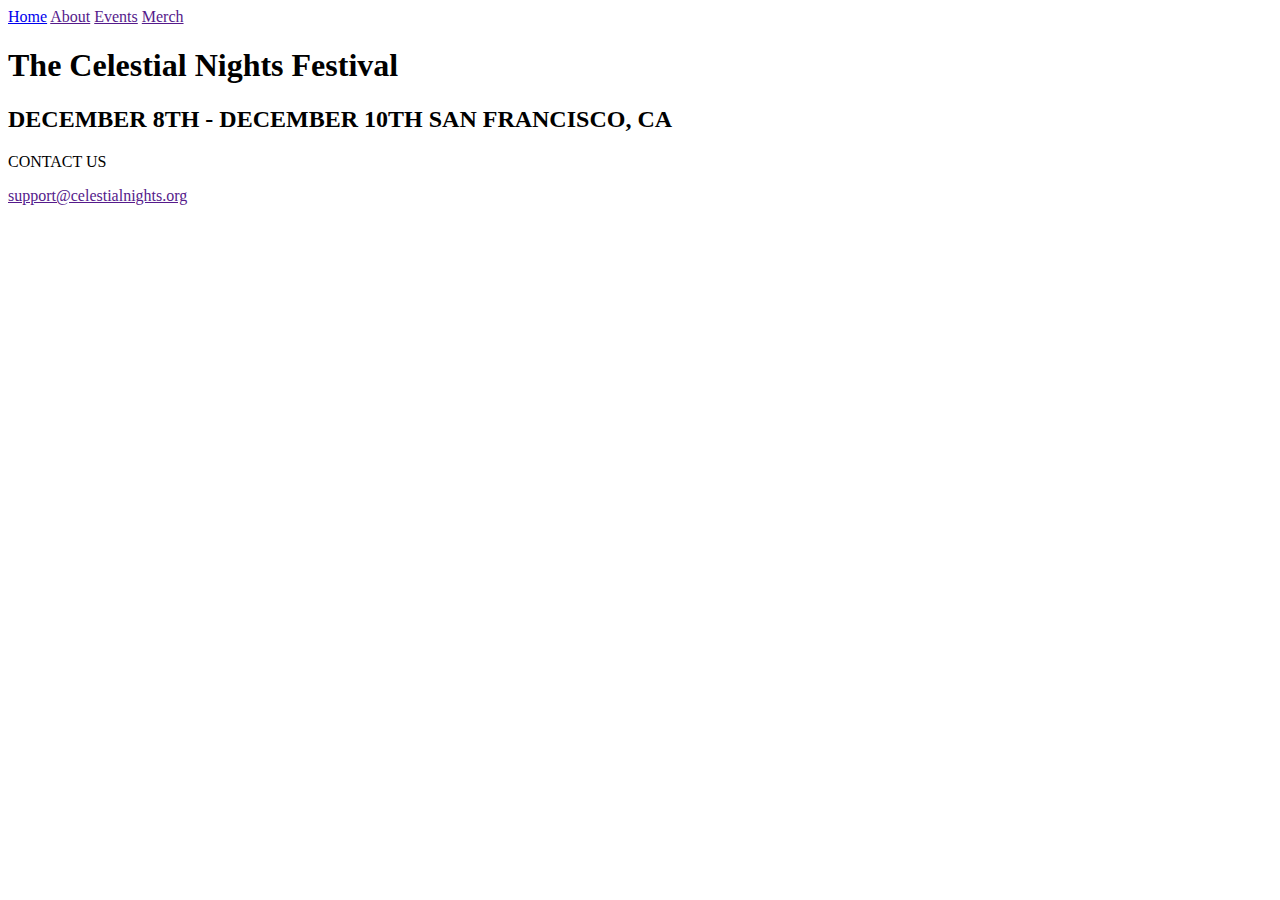
==== index.html @ 6db9c65f "update" ====
<!DOCTYPE html>
<html lang="en">
     <head>
        <meta charset="UTF-8">
        <title>Festival Guide</title>

        <link rel="stylesheet" href="css/mainStyle.css">


     </head>
     <body>



      <header>
         <nav> 
            <a href="index.hmtl"class="subheaders">Home</a>
            <a href=""class="subheaders">About</a>
            <a href=""class="subheaders">Events</a>
            <a href=""class="subheaders">Merch</a>
         </nav>
      
      <h1>The Celestial Nights Festival</h1>
      <h2> DECEMBER 8TH - DECEMBER 10TH SAN FRANCISCO, CA</h2>


      </header>

      <footer>
         <p>CONTACT US</p>
         <a href="">support@celestialnights.org</a>
      </footer>


     </body>
</html>
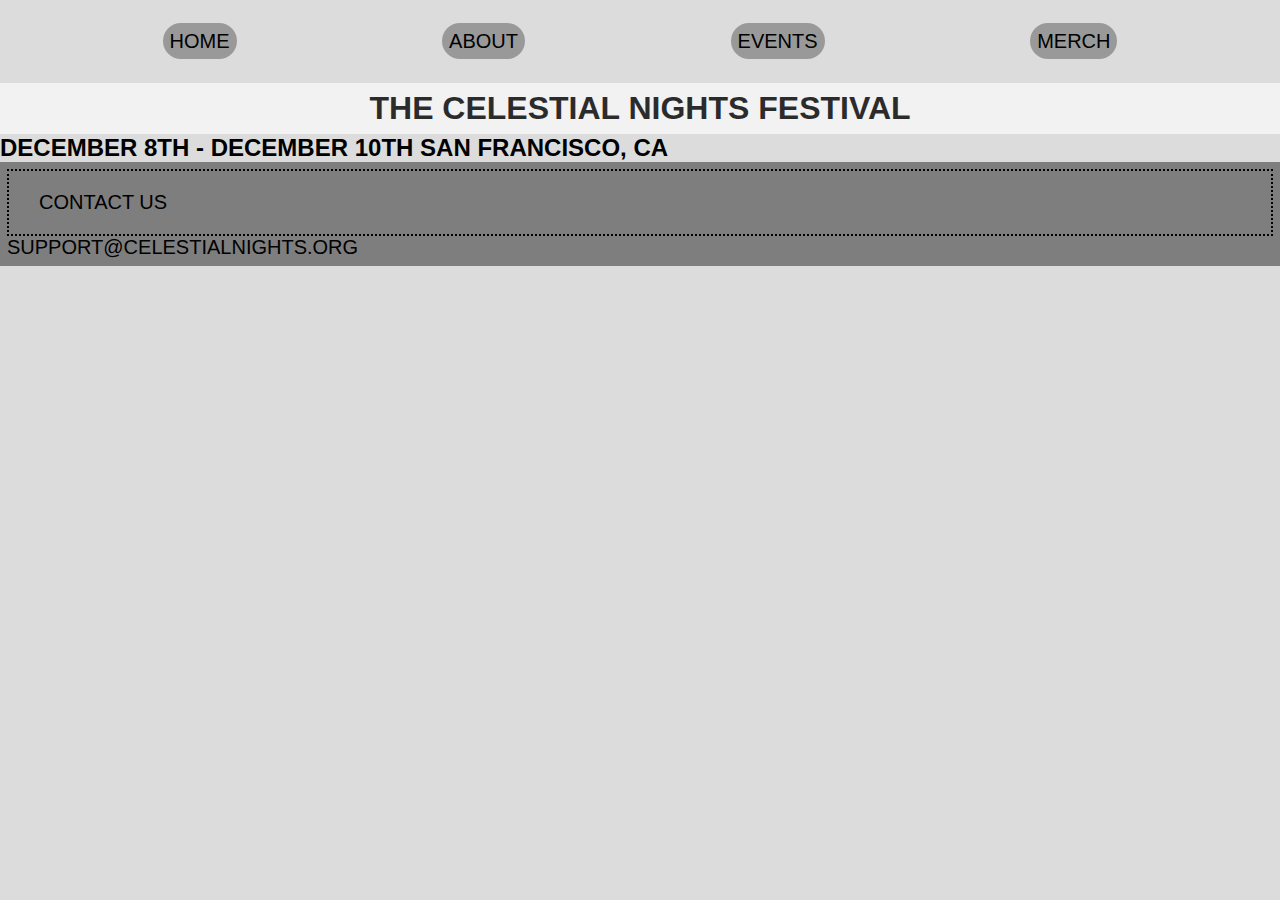
==== commit eb9d1354: "update" ====
--- a/index.html
+++ b/index.html
@@ -15,11 +15,20 @@
       <header>
          <nav> 
             <a href="index.hmtl"class="subheaders">Home</a>
-            <a href=""class="subheaders">About</a>
-            <a href=""class="subheaders">Events</a>
-            <a href=""class="subheaders">Merch</a>
+            <a href="About/about.html" class="subheaders">About</a>
+            <a href="Events/events.html" class="subheaders">Events</a>
+            <a href="Merch/merch.html" class="subheaders">Merch</a>
+
          </nav>
       
+
+
+
+
+
+
+
+
       <h1>The Celestial Nights Festival</h1>
       <h2> DECEMBER 8TH - DECEMBER 10TH SAN FRANCISCO, CA</h2>
 
--- a/css/mainStyle.css
+++ b/css/mainStyle.css
@@ -0,0 +1,97 @@
+* {
+  margin: 0;
+  padding: 0;
+
+  text-decoration: none;
+  color: black;
+}
+
+body{ 
+  background-color:gainsboro;
+  
+ 
+    font-family: "Quicksand", sans-serif;
+    font-optical-sizing: auto;
+    font-weight: 300;
+    font-style: normal;
+
+}
+
+h1 {
+  background-color:rgb(248, 248, 248);
+  opacity: 80%;
+
+  text-align: center;
+  text-transform: uppercase;
+  
+  border: 50px;
+  padding: 7px;
+
+  color:rgb(0, 0, 0);
+  
+}
+
+
+.subheaders { 
+
+  text-align: center;
+  text-transform: uppercase;
+  text-decoration: none;
+
+  background-color: rgb(153, 153, 153);
+  color: black;
+  border-radius: 50px;
+  padding: 7px;
+}
+
+nav{
+  text-align: center;
+  word-spacing: 200px;
+
+  padding-top: 30px;
+  padding-bottom: 30px;
+  
+  font-size: 20px;
+
+}
+
+footer {
+  background-color: rgb(126, 126, 126);
+  border: 20px;
+  padding: 7px;
+
+  text-transform: uppercase;
+
+  font-size:20px;
+}
+
+img{ 
+  border: 2px solid black;
+  margin-left: auto;
+  margin-right: auto;
+  width:50%;
+  display: block;
+
+  margin-top: 10px;
+  height: 30%;
+  width: 30%;
+}
+
+
+
+p {
+  color: black;
+  border: 2px dotted black; 
+
+
+  padding-left: 30px;
+  padding-top: 20px;
+  padding-bottom: 20px;
+  padding-right: 30px;
+
+  font-size: 20px;
+  
+}
+
+
+
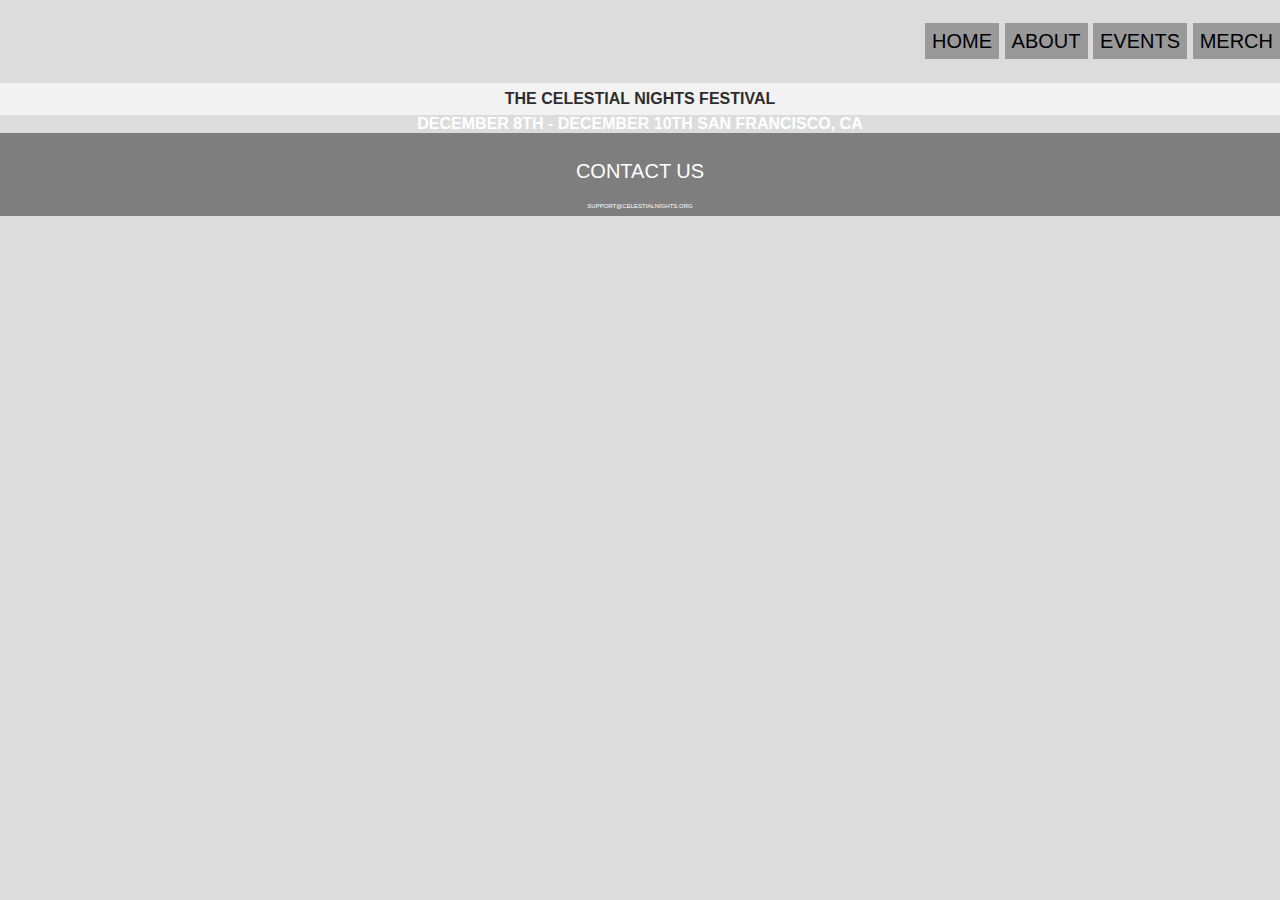
==== commit 53943d99: "update" ====
--- a/index.html
+++ b/index.html
@@ -2,6 +2,9 @@
 <html lang="en">
      <head>
         <meta charset="UTF-8">
+        <meta name="viewport"
+        content="width=device-width, initial-scale=1.0">
+        
         <title>Festival Guide</title>
 
         <link rel="stylesheet" href="css/mainStyle.css">
--- a/css/mainStyle.css
+++ b/css/mainStyle.css
@@ -1,6 +1,9 @@
 * {
   margin: 0;
   padding: 0;
+  box-sizing: border-box;
+
+  font-size: 100%; 
 
   text-decoration: none;
   color: black;
@@ -15,7 +18,85 @@
     font-weight: 300;
     font-style: normal;
 
-}
+  min-height: 100dvh;
+  width: 100%;
+
+  position: relative; 
+
+
+}
+
+/*header { 
+  margin-bottom: 10px;
+  display: flex;
+  flex-direction: row;
+  flex-wrap: wrap;
+  justify-content: space-between;
+  
+
+}
+
+#logo { 
+  width: 10%;
+}
+
+nav { 
+align-self: flex-end;
+width: 25;
+}
+
+nav a { 
+padding: 1%;
+}
+
+.parentOne { 
+   display: flex;
+   flex-direction: row; 
+   flex-wrap: nowrap;
+   justify-content: space-around;
+   width: 100%;
+
+   margin-bottom: 5%;
+}
+
+.child { 
+  width: 30%;
+}
+
+img { 
+width: 100%;
+}
+
+#chat { 
+  width: 12%;
+  position: fixed;
+  bottom: 1%;
+  right: 1%;
+  z-index: 2;
+
+}
+
+footer { 
+  position: fixed;
+  bottom: 0;
+  width: 100%;
+  z-index: 1;
+}
+
+h1 { 
+  font-size: 4em;
+}
+
+
+
+
+}
+
+
+
+
+*/
+
 
 h1 {
   background-color:rgb(248, 248, 248);
@@ -31,22 +112,25 @@
   
 }
 
+h2 { 
+  color: white; 
+  text-align: center;
+}
 
 .subheaders { 
 
-  text-align: center;
   text-transform: uppercase;
   text-decoration: none;
 
   background-color: rgb(153, 153, 153);
   color: black;
-  border-radius: 50px;
+ 
   padding: 7px;
 }
 
 nav{
-  text-align: center;
-  word-spacing: 200px;
+  text-align: right;
+ 
 
   padding-top: 30px;
   padding-bottom: 30px;
@@ -61,8 +145,8 @@
   padding: 7px;
 
   text-transform: uppercase;
-
-  font-size:20px;
+  text-align: center; 
+  font-size:5%;
 }
 
 img{ 
@@ -80,8 +164,8 @@
 
 
 p {
-  color: black;
-  border: 2px dotted black; 
+  color: rgb(255, 255, 255);
+  
 
 
   padding-left: 30px;
@@ -94,4 +178,41 @@
 }
 
 
-
+a { 
+  color: white;
+}
+
+
+
+
+@media screen and (max-width: 600px) { 
+
+  * { 
+    font-size: 75%;
+  }
+
+  header { 
+    flex-direction: column; 
+    align-content: center; 
+
+  }
+
+  #logo { 
+    width: 25%;
+
+  }
+
+  .parentOne { 
+    flex-direction: column;
+
+  }
+
+  .child { 
+    width: 100%;
+
+  }
+
+
+
+  
+}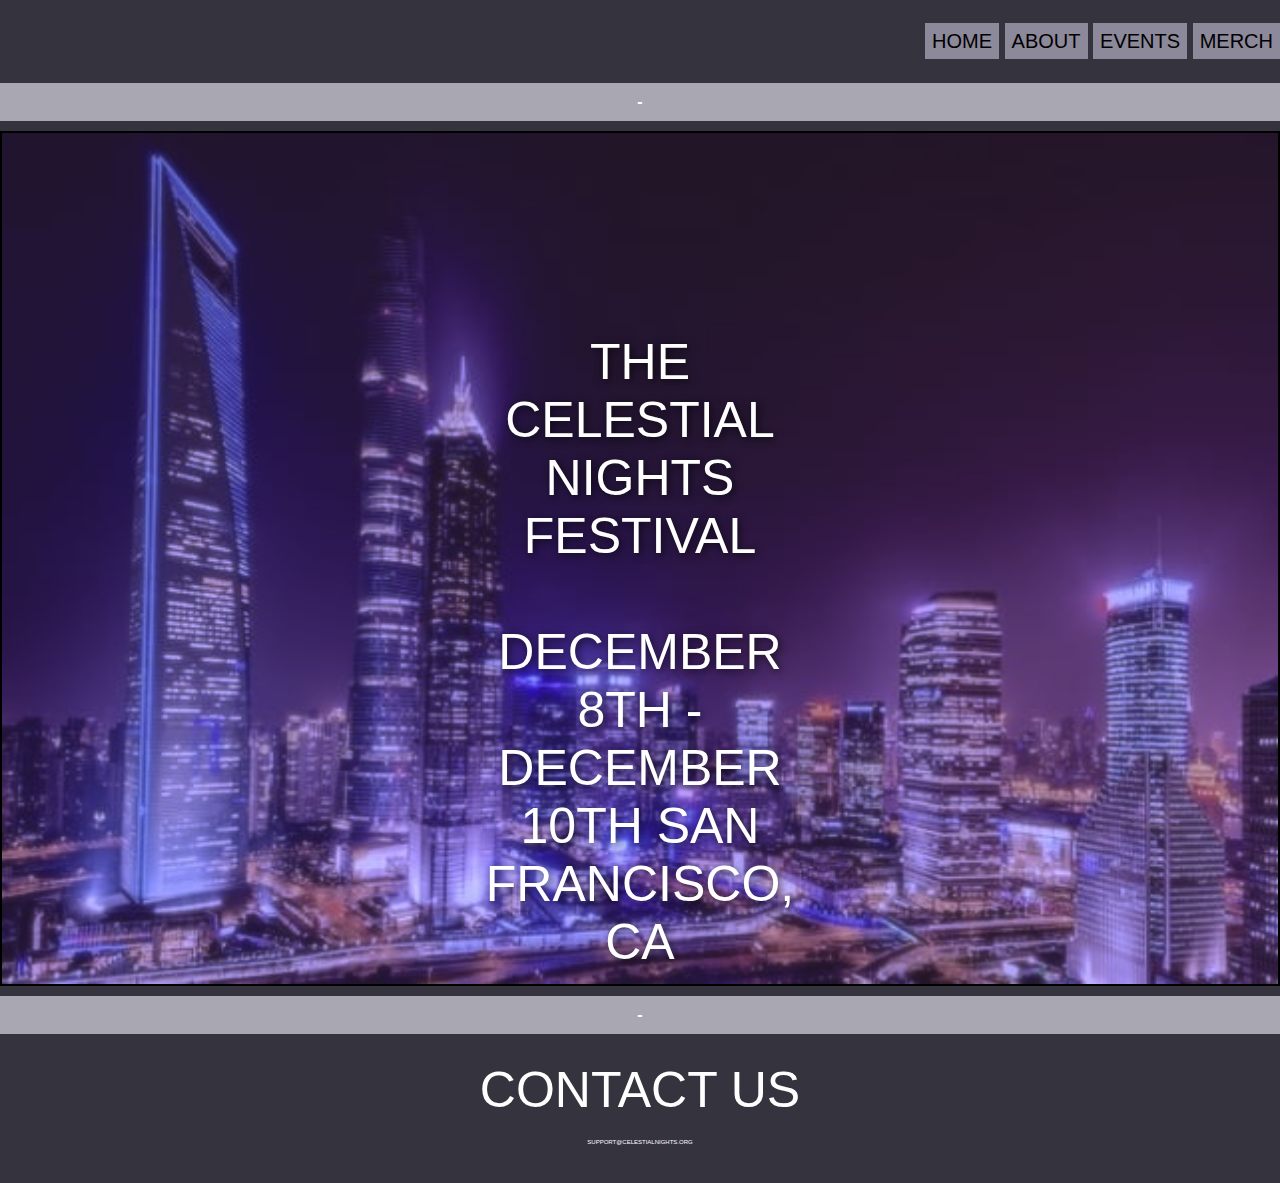
==== commit ae032d01: "update" ====
--- a/index.html
+++ b/index.html
@@ -24,20 +24,24 @@
 
          </nav>
       
+      
+      <h2>-</h2>
+
+      <div class="hero-text">
+      
+         <p>The Celestial Nights Festival</p>
+         <br>
+         
+         <p>December 8th - December 10th 
+            San Francisco, CA</p>
+
+      </div>
 
 
-
-
-
-
-
-
-      <h1>The Celestial Nights Festival</h1>
-      <h2> DECEMBER 8TH - DECEMBER 10TH SAN FRANCISCO, CA</h2>
-
-
+      <img src="img/lightpollution.jpeg" alt="Light Pollution" class="center-image">
+         <h2>-</h2>
       </header>
-
+      
       <footer>
          <p>CONTACT US</p>
          <a href="">support@celestialnights.org</a>
--- a/css/mainStyle.css
+++ b/css/mainStyle.css
@@ -10,7 +10,7 @@
 }
 
 body{ 
-  background-color:gainsboro;
+  background-color:#34333E;
   
  
     font-family: "Quicksand", sans-serif;
@@ -23,8 +23,12 @@
 
   position: relative; 
 
-
-}
+  
+
+
+}
+
+
 
 /*header { 
   margin-bottom: 10px;
@@ -99,8 +103,8 @@
 
 
 h1 {
-  background-color:rgb(248, 248, 248);
-  opacity: 80%;
+  background-color:yellow;
+  opacity: 100%;
 
   text-align: center;
   text-transform: uppercase;
@@ -113,8 +117,10 @@
 }
 
 h2 { 
+  background-color: #A9A7B2;
   color: white; 
   text-align: center;
+  padding: 10px;
 }
 
 .subheaders { 
@@ -122,7 +128,7 @@
   text-transform: uppercase;
   text-decoration: none;
 
-  background-color: rgb(153, 153, 153);
+  background-color: #8C899B;
   color: black;
  
   padding: 7px;
@@ -140,7 +146,7 @@
 }
 
 footer {
-  background-color: rgb(126, 126, 126);
+  background-color: #34333E;
   border: 20px;
   padding: 7px;
 
@@ -153,33 +159,52 @@
   border: 2px solid black;
   margin-left: auto;
   margin-right: auto;
-  width:50%;
+  width:100%;
   display: block;
 
   margin-top: 10px;
-  height: 30%;
-  width: 30%;
-}
+  margin-bottom: 10px;
+  height: 100%;
+  width: 100%;
+}
+
 
 
 
 p {
   color: rgb(255, 255, 255);
   
-
+  text-transform: uppercase;
 
   padding-left: 30px;
   padding-top: 20px;
   padding-bottom: 20px;
   padding-right: 30px;
 
-  font-size: 20px;
-  
-}
-
+  font-size: 50px;
+  
+}
+
+
+.hero-text { 
+  position: absolute;
+  text-align: center;
+  padding-right: 35%;
+  padding-left: 35%;
+  padding-top: 15%;
+  padding-bottom: 15%;
+  
+
+  z-index: 1;
+  color: white;
+  text-shadow: 2px 2px 8px rgba(0,0,0,0.7);
+  
+
+}
 
 a { 
   color: white;
+  padding-bottom: 2%;
 }
 
 
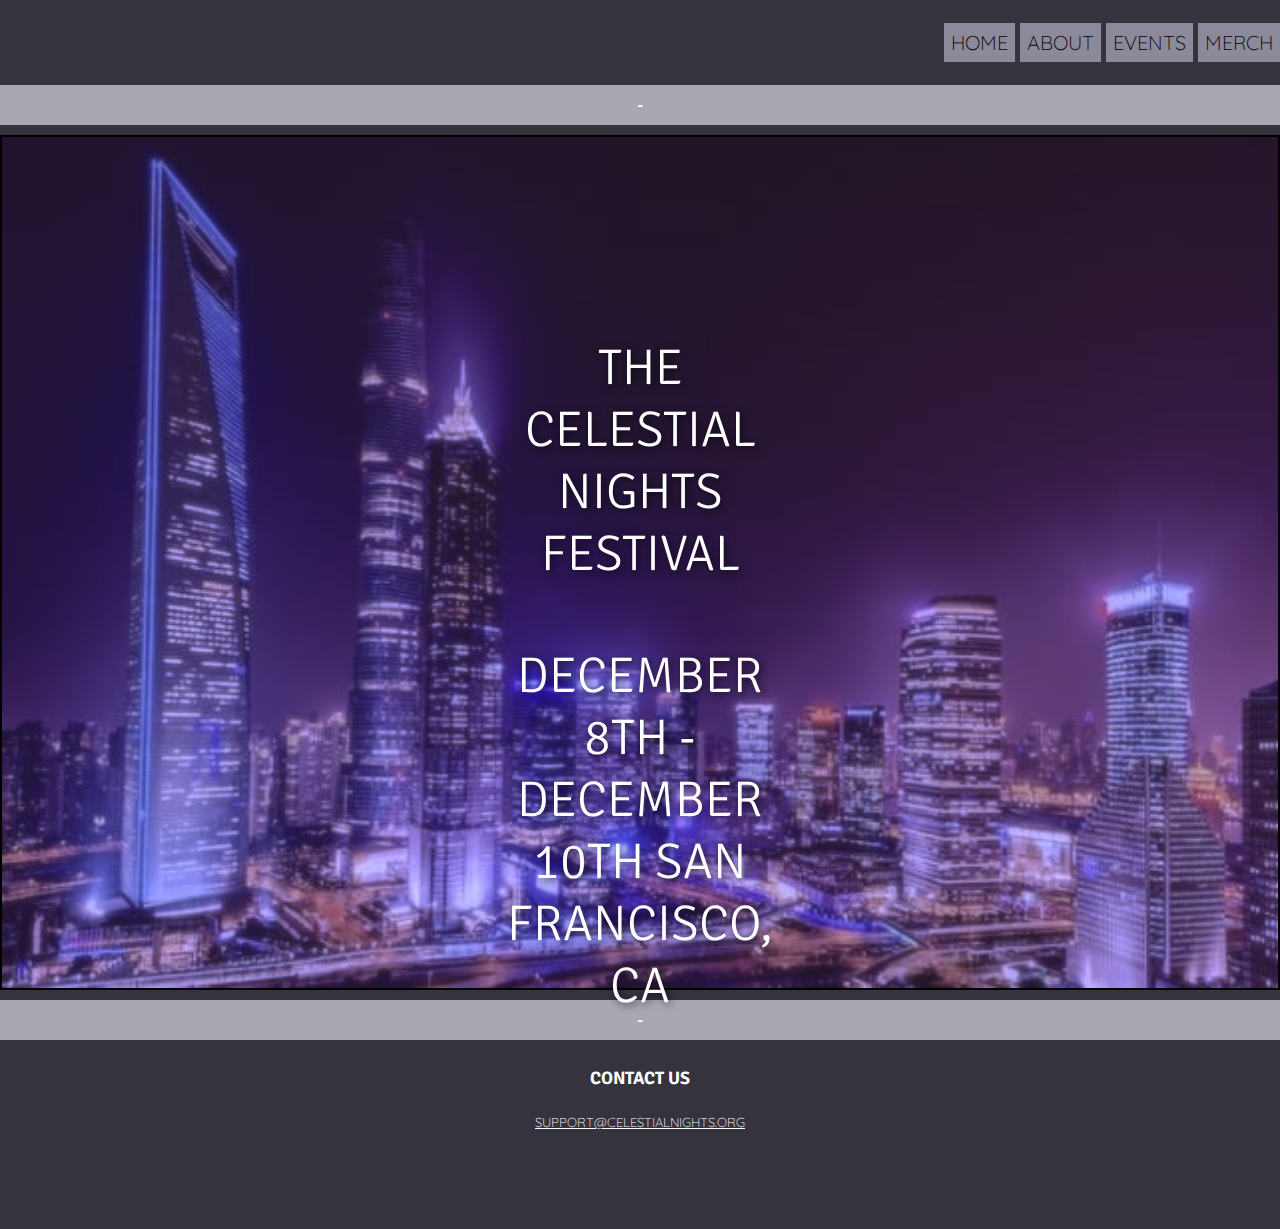
==== commit 7a975eda: "update" ====
--- a/index.html
+++ b/index.html
@@ -17,14 +17,24 @@
 
       <header>
          <nav> 
-            <a href="index.hmtl"class="subheaders">Home</a>
+            <a href="index.html"class="subheaders">Home</a>
             <a href="About/about.html" class="subheaders">About</a>
             <a href="Events/events.html" class="subheaders">Events</a>
             <a href="Merch/merch.html" class="subheaders">Merch</a>
 
          </nav>
+      </header>
+      
+      <section>
+         <link rel="preconnect" href="https://fonts.googleapis.com" class="Quicksand">
+         <link rel="preconnect" href="https://fonts.gstatic.com" class="Quicksand"crossorigin>
+         <link href="https://fonts.googleapis.com/css2?family=Quicksand:wght@300..700&display=swap" class="Quicksand" rel="stylesheet">
       
       
+         <link rel="preconnect" href="https://fonts.googleapis.com" class="text">
+         <link rel="preconnect" href="https://fonts.gstatic.com" class="text" crossorigin>
+         <link href="https://fonts.googleapis.com/css2?family=Signika+Negative:wght@300..700&display=swap" class="text" rel="stylesheet">
+         
       <h2>-</h2>
 
       <div class="hero-text">
@@ -40,7 +50,7 @@
 
       <img src="img/lightpollution.jpeg" alt="Light Pollution" class="center-image">
          <h2>-</h2>
-      </header>
+      </section>
       
       <footer>
          <p>CONTACT US</p>
--- a/css/mainStyle.css
+++ b/css/mainStyle.css
@@ -103,16 +103,14 @@
 
 
 h1 {
-  background-color:yellow;
-  opacity: 100%;
-
+  background-color:#A9A7B2;
   text-align: center;
   text-transform: uppercase;
   
   border: 50px;
   padding: 7px;
 
-  color:rgb(0, 0, 0);
+  color:white;
   
 }
 
@@ -153,6 +151,20 @@
   text-transform: uppercase;
   text-align: center; 
   font-size:5%;
+  color: white;
+}
+
+footer p { 
+  text-align: center;
+  margin-bottom: 5px;
+  font-size: 18px;
+  font-weight: bold;
+}
+
+footer a { 
+  color: white;
+  font-size: 13px;
+  text-decoration: underline;
 }
 
 img{ 
@@ -172,7 +184,7 @@
 
 
 p {
-  color: rgb(255, 255, 255);
+  color: white;
   
   text-transform: uppercase;
 
@@ -183,6 +195,10 @@
 
   font-size: 50px;
   
+  font-family: "Signika Negative", sans-serif;
+  font-optical-sizing: auto;
+  font-weight: 300;
+  font-style: normal;
 }
 
 
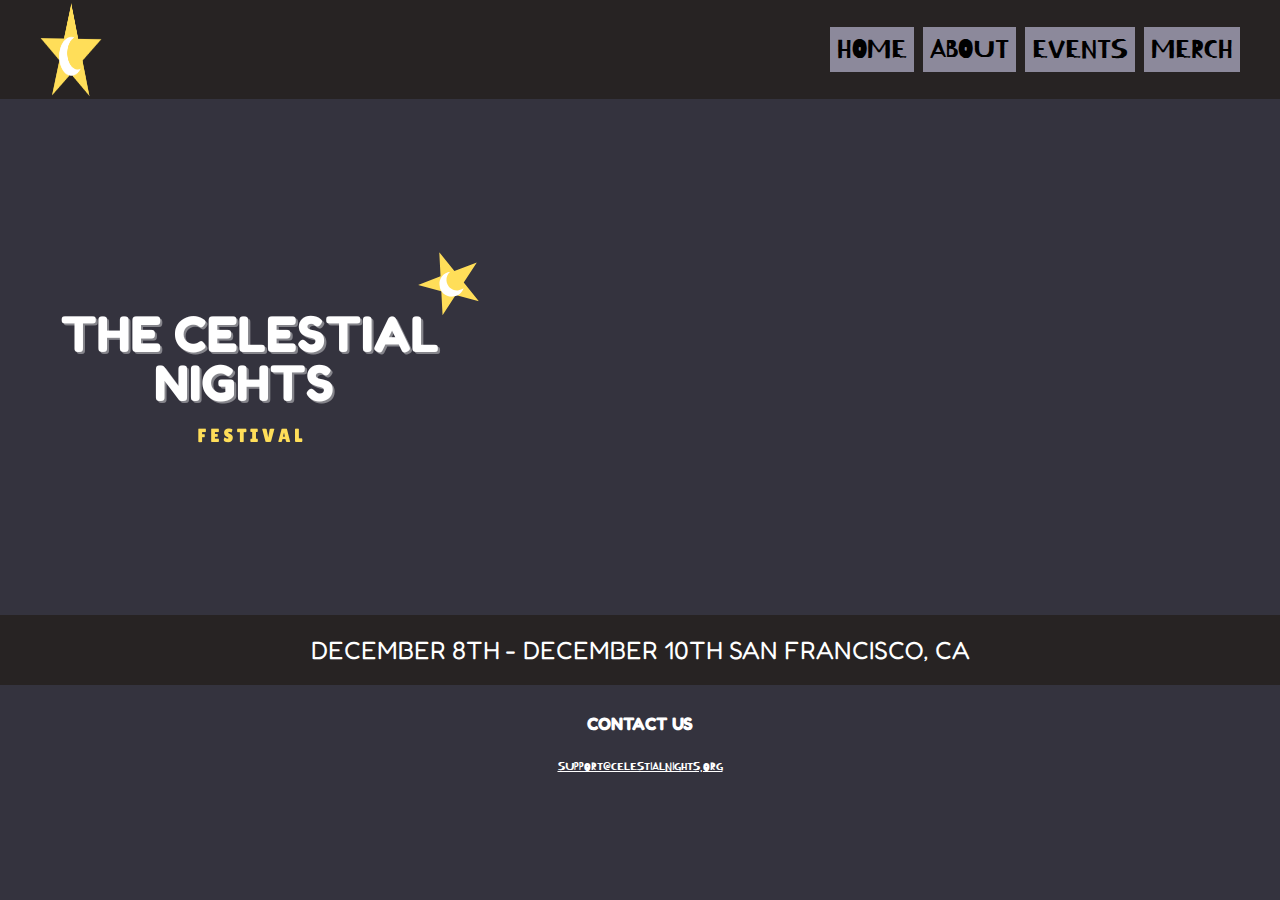
==== commit f60ba169: "update" ====
--- a/index.html
+++ b/index.html
@@ -16,42 +16,39 @@
 
 
       <header>
-         <nav> 
+            <img id="logo" src="img/My Logo (3).png" alt="Logo of Star with moon">
+            <nav>
             <a href="index.html"class="subheaders">Home</a>
             <a href="About/about.html" class="subheaders">About</a>
             <a href="Events/events.html" class="subheaders">Events</a>
             <a href="Merch/merch.html" class="subheaders">Merch</a>
-
-         </nav>
+            </nav>
       </header>
       
       <section>
-         <link rel="preconnect" href="https://fonts.googleapis.com" class="Quicksand">
-         <link rel="preconnect" href="https://fonts.gstatic.com" class="Quicksand"crossorigin>
-         <link href="https://fonts.googleapis.com/css2?family=Quicksand:wght@300..700&display=swap" class="Quicksand" rel="stylesheet">
+         <link rel="preconnect" href="https://fonts.googleapis.com">
+         <link rel="preconnect" href="https://fonts.gstatic.com" crossorigin>
+         <link href="https://fonts.googleapis.com/css2?family=Kirang+Haerang&display=swap" rel="stylesheet">
+         
+         <link rel="preconnect" href="https://fonts.googleapis.com">
+         <link rel="preconnect" href="https://fonts.gstatic.com" crossorigin>
+         <link href="https://fonts.googleapis.com/css2?family=Kirang+Haerang&family=Yusei+Magic&display=swap" rel="stylesheet">
+
+         <link rel="preconnect" href="https://fonts.googleapis.com">
+         <link rel="preconnect" href="https://fonts.gstatic.com" crossorigin>
+         <link href="https://fonts.googleapis.com/css2?family=Fredoka:wght@300..700&family=Kirang+Haerang&family=Yusei+Magic&display=swap" rel="stylesheet">
       
+      <div>
       
-         <link rel="preconnect" href="https://fonts.googleapis.com" class="text">
-         <link rel="preconnect" href="https://fonts.gstatic.com" class="text" crossorigin>
-         <link href="https://fonts.googleapis.com/css2?family=Signika+Negative:wght@300..700&display=swap" class="text" rel="stylesheet">
-         
-      <h2>-</h2>
+         <img id="logo1" src="img/My Logo.png" alt="">
+      </div>
 
-      <div class="hero-text">
-      
-         <p>The Celestial Nights Festival</p>
-         <br>
-         
+      <div class="description">
          <p>December 8th - December 10th 
             San Francisco, CA</p>
+      </div>
+   </section>
 
-      </div>
-
-
-      <img src="img/lightpollution.jpeg" alt="Light Pollution" class="center-image">
-         <h2>-</h2>
-      </section>
-      
       <footer>
          <p>CONTACT US</p>
          <a href="">support@celestialnights.org</a>
--- a/css/mainStyle.css
+++ b/css/mainStyle.css
@@ -11,11 +11,9 @@
 
 body{ 
   background-color:#34333E;
-  
- 
-    font-family: "Quicksand", sans-serif;
-    font-optical-sizing: auto;
-    font-weight: 300;
+
+    font-family: "Kirang Haerang", system-ui;
+    font-weight: 400;
     font-style: normal;
 
   min-height: 100dvh;
@@ -23,23 +21,29 @@
 
   position: relative; 
 
-  
-
-
-}
-
-
-
-/*header { 
+}
+
+#logo { 
+  width: 8%;
+  padding-left: 40px;
+}
+
+#logo1 { 
+
+}
+
+
+header { 
+  background-color: #272323;
   margin-bottom: 10px;
   display: flex;
   flex-direction: row;
   flex-wrap: wrap;
   justify-content: space-between;
   
-
-}
-
+}
+
+/*
 #logo { 
   width: 10%;
 }
@@ -133,13 +137,13 @@
 }
 
 nav{
-  text-align: right;
- 
+
 
   padding-top: 30px;
   padding-bottom: 30px;
-  
-  font-size: 20px;
+  padding-right: 40px;
+  
+  font-size: 30px;
 
 }
 
@@ -167,20 +171,6 @@
   text-decoration: underline;
 }
 
-img{ 
-  border: 2px solid black;
-  margin-left: auto;
-  margin-right: auto;
-  width:100%;
-  display: block;
-
-  margin-top: 10px;
-  margin-bottom: 10px;
-  height: 100%;
-  width: 100%;
-}
-
-
 
 
 p {
@@ -193,29 +183,25 @@
   padding-bottom: 20px;
   padding-right: 30px;
 
-  font-size: 50px;
-  
-  font-family: "Signika Negative", sans-serif;
+  font-size: 25px;
+  text-align: center;
+  
+  font-family: "Fredoka", sans-serif;
   font-optical-sizing: auto;
-  font-weight: 300;
+  font-weight: 400;
   font-style: normal;
-}
-
-
-.hero-text { 
-  position: absolute;
-  text-align: center;
-  padding-right: 35%;
-  padding-left: 35%;
-  padding-top: 15%;
-  padding-bottom: 15%;
-  
-
-  z-index: 1;
-  color: white;
-  text-shadow: 2px 2px 8px rgba(0,0,0,0.7);
-  
-
+  font-variation-settings:
+    "wdth" 100;
+  
+ 
+}
+
+.description { 
+background-color: #272323;
+font-family: "Yusei Magic", sans-serif;
+  font-weight: 400;
+  font-style: normal;
+  font-size: 1px;
 }
 
 a { 
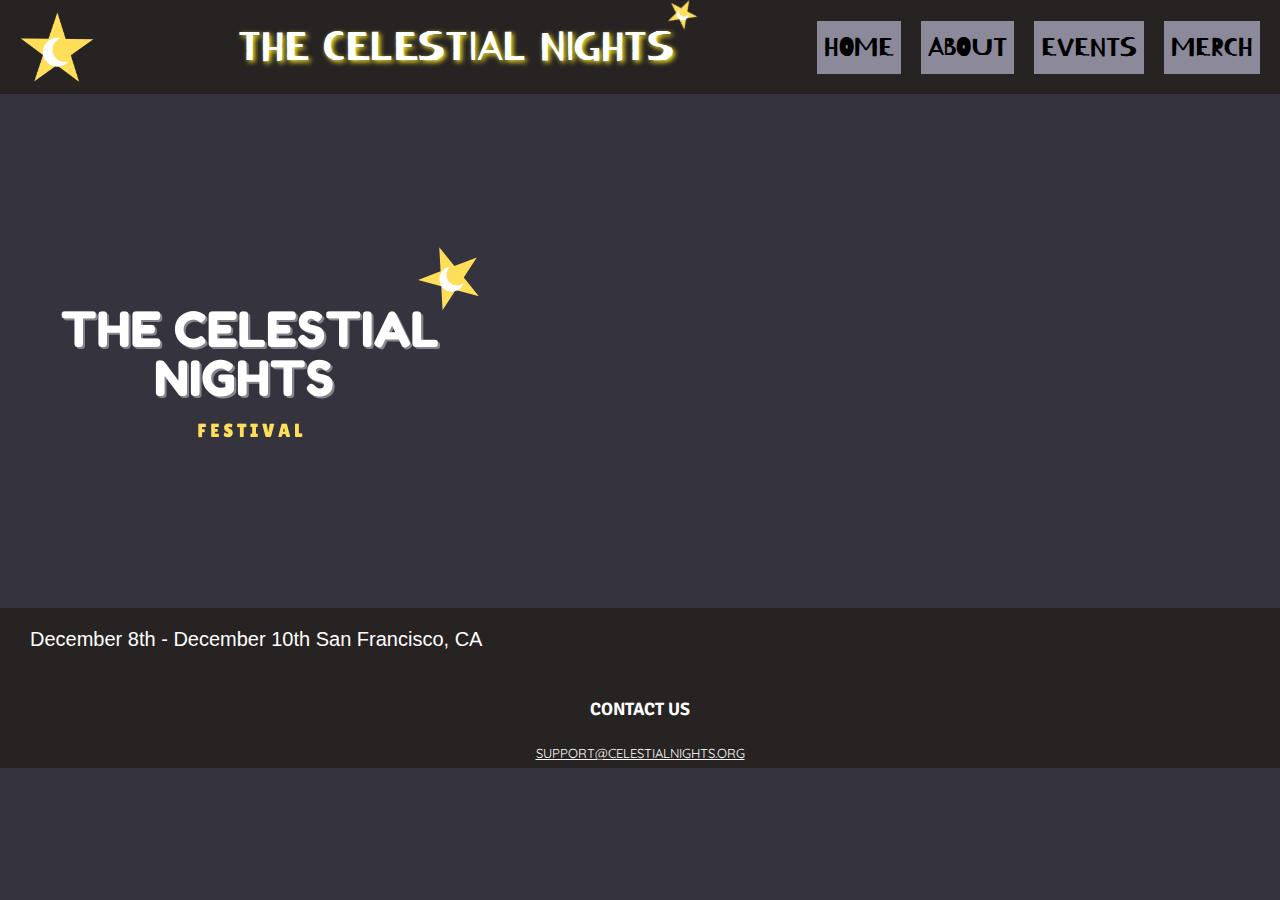
==== commit 79a228ef: "update" ====
--- a/index.html
+++ b/index.html
@@ -16,7 +16,9 @@
 
 
       <header>
-            <img id="logo" src="img/My Logo (3).png" alt="Logo of Star with moon">
+            <img id="logo" src="img/My Logo (3).png" alt="Logo of Star with moon"> 
+            <h1 id="middle">
+               <img src="img/My Logo (3).png" alt="small logo"class="small-logo">THE CELESTIAL NIGHTS</h1>
             <nav>
             <a href="index.html"class="subheaders">Home</a>
             <a href="About/about.html" class="subheaders">About</a>
@@ -29,17 +31,17 @@
          <link rel="preconnect" href="https://fonts.googleapis.com">
          <link rel="preconnect" href="https://fonts.gstatic.com" crossorigin>
          <link href="https://fonts.googleapis.com/css2?family=Kirang+Haerang&display=swap" rel="stylesheet">
-         
-         <link rel="preconnect" href="https://fonts.googleapis.com">
-         <link rel="preconnect" href="https://fonts.gstatic.com" crossorigin>
-         <link href="https://fonts.googleapis.com/css2?family=Kirang+Haerang&family=Yusei+Magic&display=swap" rel="stylesheet">
 
-         <link rel="preconnect" href="https://fonts.googleapis.com">
-         <link rel="preconnect" href="https://fonts.gstatic.com" crossorigin>
-         <link href="https://fonts.googleapis.com/css2?family=Fredoka:wght@300..700&family=Kirang+Haerang&family=Yusei+Magic&display=swap" rel="stylesheet">
+         <link rel="preconnect" href="https://fonts.googleapis.com" class="Quicksand">
+         <link rel="preconnect" href="https://fonts.gstatic.com" class="Quicksand"crossorigin>
+         <link href="https://fonts.googleapis.com/css2?family=Quicksand:wght@300..700&display=swap" class="Quicksand" rel="stylesheet">
       
+      
+         <link rel="preconnect" href="https://fonts.googleapis.com" class="text">
+         <link rel="preconnect" href="https://fonts.gstatic.com" class="text" crossorigin>
+         <link href="https://fonts.googleapis.com/css2?family=Signika+Negative:wght@300..700&display=swap" class="text" rel="stylesheet">
+
       <div>
-      
          <img id="logo1" src="img/My Logo.png" alt="">
       </div>
 
--- a/css/mainStyle.css
+++ b/css/mainStyle.css
@@ -12,37 +12,91 @@
 body{ 
   background-color:#34333E;
 
-    font-family: "Kirang Haerang", system-ui;
+  font-family: "Quicksand", sans-serif;
+  font-optical-sizing: auto;
+  font-weight: 400;
+  font-style: normal;
+
+  min-height: 100dvh;
+  width: 100%;
+  position: relative;
+
+}
+
+h1 {
+  background-color:#A9A7B2;
+
+  text-align: center;
+  text-transform: uppercase;
+  
+  border: 50px;
+  padding: 7px;
+  font-size: 30px;
+  color:white;
+
+  font-family: "Kirang Haerang", system-ui;
+  font-weight: 400;
+  font-style: normal;
+}
+
+h2 { 
+  background-color: #A9A7B2;
+  text-transform: uppercase;
+  color: white; 
+  text-align: center;
+  padding: 10px;
+}
+
+header { 
+  background-color: #272323;
+  margin-bottom: 10px;
+  display: flex;
+  align-items: center; 
+  padding: 10px 20px;
+  
+  font-family: "Kirang Haerang", system-ui;
     font-weight: 400;
     font-style: normal;
-
-  min-height: 100dvh;
-  width: 100%;
-
-  position: relative; 
-
 }
 
 #logo { 
-  width: 8%;
-  padding-left: 40px;
-}
-
-#logo1 { 
-
-}
-
-
-header { 
-  background-color: #272323;
-  margin-bottom: 10px;
-  display: flex;
-  flex-direction: row;
-  flex-wrap: wrap;
-  justify-content: space-between;
-  
-}
-
+  width: 6%;
+}
+
+#middle { 
+  display: flex; 
+  flex-direction: column; 
+  align-items: center; 
+  justify-content: center; 
+  
+  flex-grow: 1; 
+  text-align: center; 
+  font-size: 3rem;
+  color: white; 
+  background-color: transparent; 
+
+  text-shadow: 2px 2px 5px rgb(255, 233, 39);
+}
+
+#middle .small-logo { 
+  position: absolute;
+  top: -2px;
+  left: 53%;
+  width: 30px;
+  height: auto;
+  transform: translateX(-40%) rotate(-45deg);
+  margin-bottom: 3px;
+}
+#middle .highlight { 
+  position: relative;
+}
+
+#middle:hover { 
+  background-color: #272323;
+  color:rgb(58, 37, 102); 
+  cursor:pointer; 
+  text-shadow: 2px 2px 5px white;
+}
 /*
 #logo { 
   width: 10%;
@@ -106,25 +160,6 @@
 */
 
 
-h1 {
-  background-color:#A9A7B2;
-  text-align: center;
-  text-transform: uppercase;
-  
-  border: 50px;
-  padding: 7px;
-
-  color:white;
-  
-}
-
-h2 { 
-  background-color: #A9A7B2;
-  color: white; 
-  text-align: center;
-  padding: 10px;
-}
-
 .subheaders { 
 
   text-transform: uppercase;
@@ -132,23 +167,29 @@
 
   background-color: #8C899B;
   color: black;
+  font-size: 30px;
+  padding: 7px;
+}
+
+nav{
+  display: flex; 
+  gap: 20px;
+  
+ }
  
-  padding: 7px;
-}
-
-nav{
-
-
-  padding-top: 30px;
-  padding-bottom: 30px;
-  padding-right: 40px;
-  
-  font-size: 30px;
-
-}
+ header a:hover{ 
+   background-color: #A9A7B2;
+   color: white; 
+   transform: scale(1.05);
+   cursor:pointer; 
+ }
+ 
+ header img{ 
+  border: none;
+  }
 
 footer {
-  background-color: #34333E;
+  background-color: #272323;
   border: 20px;
   padding: 7px;
 
@@ -163,37 +204,38 @@
   margin-bottom: 5px;
   font-size: 18px;
   font-weight: bold;
+
+  font-family: "Signika Negative", sans-serif;
+  font-optical-sizing: auto;
+  font-style: normal;
 }
 
 footer a { 
   color: white;
   font-size: 13px;
   text-decoration: underline;
-}
-
+  padding-bottom: 5px;
+}
+
+footer a:hover { 
+  background-color: #272323;
+  color: rgb(84, 37, 203); 
+  transform: scale(1.05);
+  cursor:pointer;
+}
 
 
 p {
   color: white;
-  
-  text-transform: uppercase;
+  text-align: justify;
 
   padding-left: 30px;
   padding-top: 20px;
   padding-bottom: 20px;
   padding-right: 30px;
 
-  font-size: 25px;
-  text-align: center;
-  
-  font-family: "Fredoka", sans-serif;
-  font-optical-sizing: auto;
-  font-weight: 400;
-  font-style: normal;
-  font-variation-settings:
-    "wdth" 100;
-  
- 
+  font-size: 20px;
+  
 }
 
 .description { 
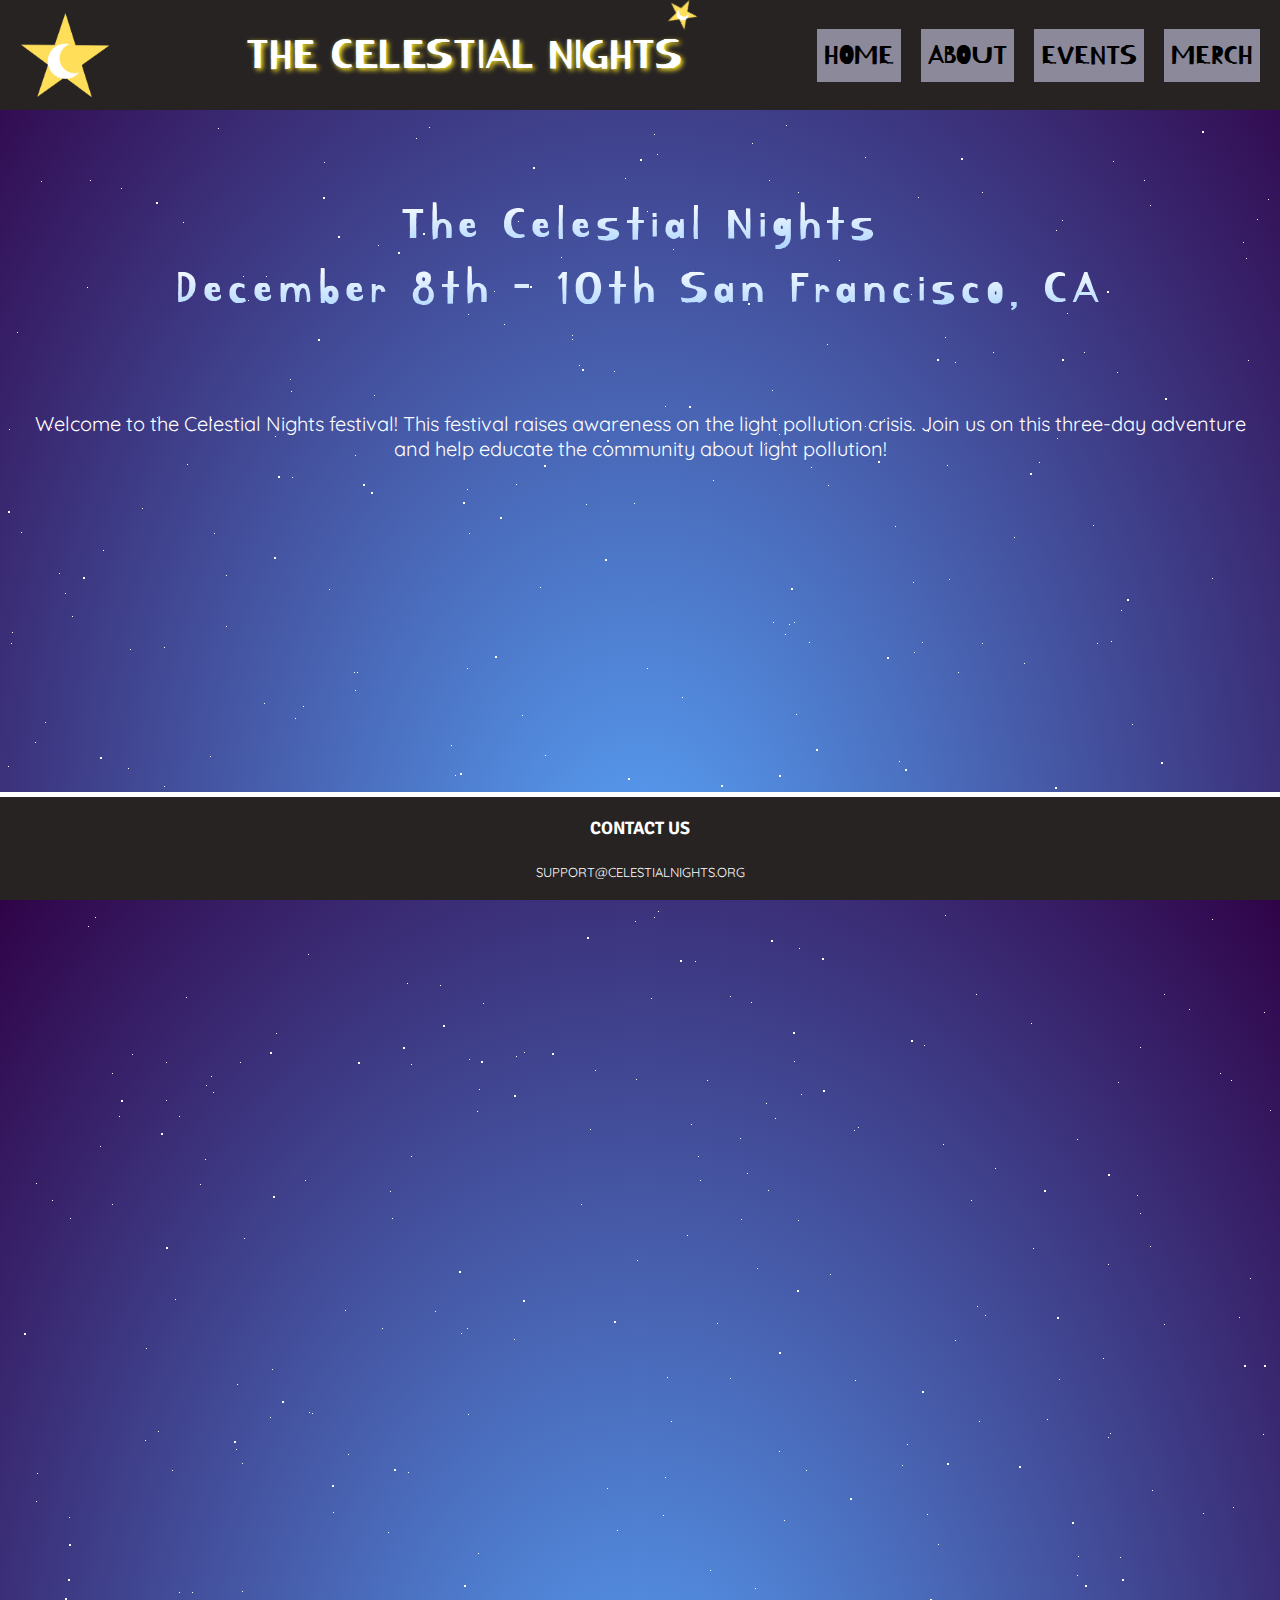
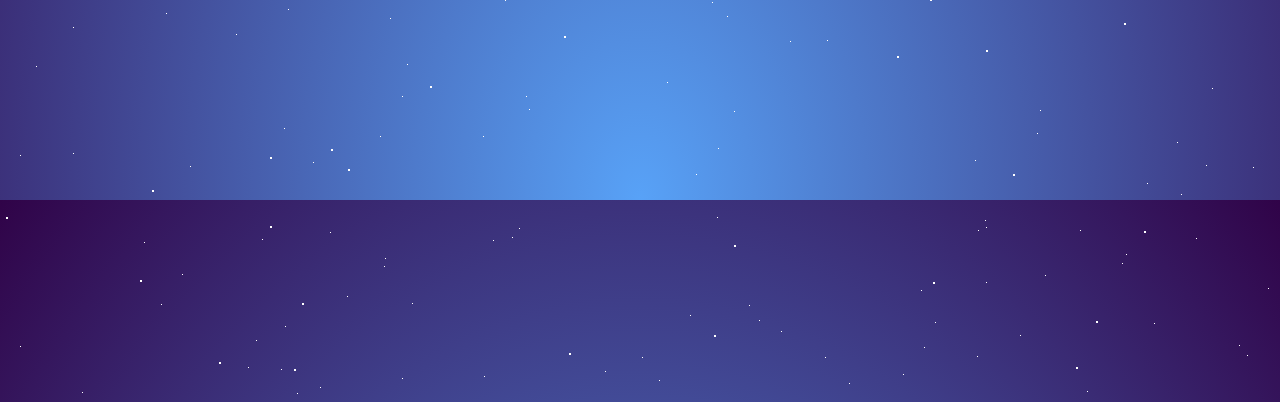
==== commit 20a8c25b: "update" ====
--- a/index.html
+++ b/index.html
@@ -13,12 +13,10 @@
      </head>
      <body>
 
-
-
       <header>
-            <img id="logo" src="img/My Logo (3).png" alt="Logo of Star with moon"> 
-            <h1 id="middle">
-               <img src="img/My Logo (3).png" alt="small logo"class="small-logo">THE CELESTIAL NIGHTS</h1>
+         <img id="logo" src="img/My Logo (3).png" alt="Logo of Star with moon">
+         <h1 id="middle">
+            <img src="img/My Logo (3).png" alt="small logo"class="small-logo">THE CELESTIAL NIGHTS</h1>
             <nav>
             <a href="index.html"class="subheaders">Home</a>
             <a href="About/about.html" class="subheaders">About</a>
@@ -42,13 +40,28 @@
          <link href="https://fonts.googleapis.com/css2?family=Signika+Negative:wght@300..700&display=swap" class="text" rel="stylesheet">
 
       <div>
-         <img id="logo1" src="img/My Logo.png" alt="">
+        
       </div>
 
-      <div class="description">
-         <p>December 8th - December 10th 
-            San Francisco, CA</p>
+
+     
+      <div id="stars"></div>
+      <div id="stars2"></div>
+      <div id="title">
+         <span>The Celestial Nights</span>
+         <br>
+         <span>December 8th - 10th 
+            San Francisco, CA</span>
       </div>
+   
+   <div class="foreground">
+      <p>Welcome to the Celestial Nights festival! This festival raises awareness on the
+         light pollution crisis. Join us on this three-day adventure and help educate
+         the community about light pollution!</p>
+   </div>
+
+      
+
    </section>
 
       <footer>
--- a/css/mainStyle.css
+++ b/css/mainStyle.css
@@ -9,9 +9,38 @@
   color: black;
 }
 
+html { 
+  background: radial-gradient(ellipse at bottom, #58a2f7 0%, #300348 100%);
+}
+
+
+
+#title { 
+  position: relative;
+  margin-bottom: 50px;
+  margin-top: 50px;
+  color: #fff;
+  text-align: center;
+  font-family: "Kirang Haerang", system-ui;
+  font-weight: 400;
+  font-style: normal;
+  font-size: 50px;
+  letter-spacing: 5px;
+  padding:20px
+}
+
+#title span { 
+  background: -webkit-linear-gradient(white,#aad4ff);
+  -webkit-background-clip: text;
+  -webkit-text-fill-color: transparent;
+
+}
+
+
 body{ 
-  background-color:#34333E;
-
+  /*background-color:#34333E;*/
+  display:flex;
+  flex-direction:column;
   font-family: "Quicksand", sans-serif;
   font-optical-sizing: auto;
   font-weight: 400;
@@ -40,6 +69,8 @@
 }
 
 h2 { 
+  position: sticky;
+  z-index: 1000;
   background-color: #A9A7B2;
   text-transform: uppercase;
   color: white; 
@@ -57,11 +88,30 @@
   font-family: "Kirang Haerang", system-ui;
     font-weight: 400;
     font-style: normal;
+
+    position: sticky;
+  z-index: 1000;
 }
 
 #logo { 
-  width: 6%;
-}
+  top: 2px;
+  height:auto;
+  cursor:pointer;
+  transition: transform 0.2s;
+  width: 90px;
+}
+
+#logo { 
+  text-decoration:none;
+  display:block;
+}
+
+#logo:hover { 
+  transform: scale(1.1);
+}
+
+
+
 
 #middle { 
   display: flex; 
@@ -97,67 +147,7 @@
   cursor:pointer; 
   text-shadow: 2px 2px 5px white;
 }
-/*
-#logo { 
-  width: 10%;
-}
-
-nav { 
-align-self: flex-end;
-width: 25;
-}
-
-nav a { 
-padding: 1%;
-}
-
-.parentOne { 
-   display: flex;
-   flex-direction: row; 
-   flex-wrap: nowrap;
-   justify-content: space-around;
-   width: 100%;
-
-   margin-bottom: 5%;
-}
-
-.child { 
-  width: 30%;
-}
-
-img { 
-width: 100%;
-}
-
-#chat { 
-  width: 12%;
-  position: fixed;
-  bottom: 1%;
-  right: 1%;
-  z-index: 2;
-
-}
-
-footer { 
-  position: fixed;
-  bottom: 0;
-  width: 100%;
-  z-index: 1;
-}
-
-h1 { 
-  font-size: 4em;
-}
-
-
-
-
-}
-
-
-
-
-*/
+
 
 
 .subheaders { 
@@ -172,6 +162,9 @@
 }
 
 nav{
+  position: sticky;
+  z-index: 1000;
+
   display: flex; 
   gap: 20px;
   
@@ -189,9 +182,13 @@
   }
 
 footer {
+  position: relative;
+  border-top: 5px solid #fff;
   background-color: #272323;
-  border: 20px;
-  padding: 7px;
+ 
+  padding-bottom: 20px;
+  margin-bottom:0;
+  margin-top: auto;
 
   text-transform: uppercase;
   text-align: center; 
@@ -213,7 +210,6 @@
 footer a { 
   color: white;
   font-size: 13px;
-  text-decoration: underline;
   padding-bottom: 5px;
 }
 
@@ -227,7 +223,7 @@
 
 p {
   color: white;
-  text-align: justify;
+  text-align: center;
 
   padding-left: 30px;
   padding-top: 20px;
@@ -282,6 +278,512 @@
   }
 
 
-
-  
-}+}
+
+
+#stars { 
+  width: 1px;
+  height: 1px;
+  background: transparent;
+  animation: animStar 50s linear infinite;
+  box-shadow: 779px 1331px #fff, 324px 42px #fff, 303px 586px #fff,
+    1312px 276px #fff, 451px 625px #fff, 521px 1931px #fff, 1087px 1871px #fff,
+    36px 1546px #fff, 132px 934px #fff, 1698px 901px #fff, 1418px 664px #fff,
+    1448px 1157px #fff, 1084px 232px #fff, 347px 1776px #fff, 1722px 243px #fff,
+    1629px 835px #fff, 479px 969px #fff, 1231px 960px #fff, 586px 384px #fff,
+    164px 527px #fff, 8px 646px #fff, 1150px 1126px #fff, 665px 1357px #fff,
+    1556px 1982px #fff, 1260px 1961px #fff, 1675px 1741px #fff,
+    1843px 1514px #fff, 718px 1628px #fff, 242px 1343px #fff, 1497px 1880px #fff,
+    1364px 230px #fff, 1739px 1302px #fff, 636px 959px #fff, 304px 686px #fff,
+    614px 751px #fff, 1935px 816px #fff, 1428px 60px #fff, 355px 335px #fff,
+    1594px 158px #fff, 90px 60px #fff, 1553px 162px #fff, 1239px 1825px #fff,
+    1945px 587px #fff, 749px 1785px #fff, 1987px 1172px #fff, 1301px 1237px #fff,
+    1039px 342px #fff, 1585px 1481px #fff, 995px 1048px #fff, 524px 932px #fff,
+    214px 413px #fff, 1701px 1300px #fff, 1037px 1613px #fff, 1871px 996px #fff,
+    1360px 1635px #fff, 1110px 1313px #fff, 412px 1783px #fff, 1949px 177px #fff,
+    903px 1854px #fff, 700px 1936px #fff, 378px 125px #fff, 308px 834px #fff,
+    1118px 962px #fff, 1350px 1929px #fff, 781px 1811px #fff, 561px 137px #fff,
+    757px 1148px #fff, 1670px 1979px #fff, 343px 739px #fff, 945px 795px #fff,
+    576px 1903px #fff, 1078px 1436px #fff, 1583px 450px #fff, 1366px 474px #fff,
+    297px 1873px #fff, 192px 162px #fff, 1624px 1633px #fff, 59px 453px #fff,
+    82px 1872px #fff, 1933px 498px #fff, 1966px 1974px #fff, 1975px 1688px #fff,
+    779px 314px #fff, 1858px 1543px #fff, 73px 1507px #fff, 1693px 975px #fff,
+    1683px 108px #fff, 1768px 1654px #fff, 654px 14px #fff, 494px 171px #fff,
+    1689px 1895px #fff, 1660px 263px #fff, 1031px 903px #fff, 1203px 1393px #fff,
+    1333px 1421px #fff, 1113px 41px #fff, 1206px 1645px #fff, 1325px 1635px #fff,
+    142px 388px #fff, 572px 215px #fff, 1535px 296px #fff, 1419px 407px #fff,
+    1379px 1003px #fff, 329px 469px #fff, 1791px 1652px #fff, 935px 1802px #fff,
+    1330px 1820px #fff, 421px 1933px #fff, 828px 365px #fff, 275px 316px #fff,
+    707px 960px #fff, 1605px 1554px #fff, 625px 58px #fff, 717px 1697px #fff,
+    1669px 246px #fff, 1925px 322px #fff, 1154px 1803px #fff, 1929px 295px #fff,
+    1248px 240px #fff, 1045px 1755px #fff, 166px 942px #fff, 1888px 1773px #fff,
+    678px 1963px #fff, 1370px 569px #fff, 1974px 1400px #fff, 1786px 460px #fff,
+    51px 307px #fff, 784px 1400px #fff, 730px 1258px #fff, 1712px 393px #fff,
+    416px 170px #fff, 1797px 1932px #fff, 572px 219px #fff, 1557px 1856px #fff,
+    218px 8px #fff, 348px 1334px #fff, 469px 413px #fff, 385px 1738px #fff,
+    1357px 1818px #fff, 240px 942px #fff, 248px 1847px #fff, 1535px 806px #fff,
+    236px 1514px #fff, 1429px 1556px #fff, 73px 1633px #fff, 1398px 1121px #fff,
+    671px 1301px #fff, 1404px 1663px #fff, 740px 1018px #fff, 1600px 377px #fff,
+    785px 514px #fff, 112px 1084px #fff, 1915px 1887px #fff, 1463px 1848px #fff,
+    687px 1115px #fff, 1268px 1768px #fff, 1729px 1425px #fff,
+    1284px 1022px #fff, 801px 974px #fff, 1975px 1317px #fff, 1354px 834px #fff,
+    1446px 1484px #fff, 1283px 1786px #fff, 11px 523px #fff, 1842px 236px #fff,
+    1355px 654px #fff, 429px 7px #fff, 1033px 1128px #fff, 157px 297px #fff,
+    545px 635px #fff, 52px 1080px #fff, 827px 1520px #fff, 1121px 490px #fff,
+    9px 309px #fff, 1744px 1586px #fff, 1014px 417px #fff, 1534px 524px #fff,
+    958px 552px #fff, 1403px 1496px #fff, 387px 703px #fff, 1522px 548px #fff,
+    1355px 282px #fff, 1532px 601px #fff, 1838px 790px #fff, 290px 259px #fff,
+    295px 598px #fff, 1601px 539px #fff, 1561px 1272px #fff, 34px 1922px #fff,
+    1024px 543px #fff, 467px 369px #fff, 722px 333px #fff, 1976px 1255px #fff,
+    766px 983px #fff, 1582px 1285px #fff, 12px 512px #fff, 617px 1410px #fff,
+    682px 577px #fff, 1334px 1438px #fff, 439px 327px #fff, 1617px 1661px #fff,
+    673px 129px #fff, 794px 941px #fff, 1386px 1902px #fff, 37px 1353px #fff,
+    1467px 1353px #fff, 416px 18px #fff, 187px 344px #fff, 200px 1898px #fff,
+    1491px 1619px #fff, 811px 347px #fff, 924px 1827px #fff, 945px 217px #fff,
+    1735px 1228px #fff, 379px 1890px #fff, 79px 761px #fff, 825px 1837px #fff,
+    1980px 1558px #fff, 1308px 1573px #fff, 1488px 1726px #fff,
+    382px 1208px #fff, 522px 595px #fff, 1277px 1898px #fff, 354px 552px #fff,
+    161px 1784px #fff, 614px 251px #fff, 526px 1576px #fff, 17px 212px #fff,
+    179px 996px #fff, 467px 1208px #fff, 1944px 1838px #fff, 1140px 1093px #fff,
+    858px 1007px #fff, 200px 1064px #fff, 423px 1964px #fff, 1945px 439px #fff,
+    1377px 689px #fff, 1120px 1437px #fff, 1876px 668px #fff, 907px 1324px #fff,
+    343px 1976px #fff, 1816px 1501px #fff, 1849px 177px #fff, 647px 91px #fff,
+    1984px 1012px #fff, 1336px 1300px #fff, 128px 648px #fff, 305px 1060px #fff,
+    1324px 826px #fff, 1263px 1314px #fff, 1801px 629px #fff, 1614px 1555px #fff,
+    1634px 90px #fff, 1603px 452px #fff, 891px 1984px #fff, 1556px 1906px #fff,
+    121px 68px #fff, 1676px 1714px #fff, 516px 936px #fff, 1947px 1492px #fff,
+    1455px 1519px #fff, 45px 602px #fff, 205px 1039px #fff, 793px 172px #fff,
+    1562px 1739px #fff, 1056px 110px #fff, 1512px 379px #fff, 1795px 1621px #fff,
+    1848px 607px #fff, 262px 1719px #fff, 477px 991px #fff, 483px 883px #fff,
+    1239px 1197px #fff, 1496px 647px #fff, 1649px 25px #fff, 1491px 1946px #fff,
+    119px 996px #fff, 179px 1472px #fff, 1341px 808px #fff, 1565px 1700px #fff,
+    407px 1544px #fff, 1754px 357px #fff, 1288px 981px #fff, 902px 1997px #fff,
+    1755px 1668px #fff, 186px 877px #fff, 1202px 1882px #fff, 461px 1213px #fff,
+    1400px 748px #fff, 1969px 1899px #fff, 809px 522px #fff, 514px 1219px #fff,
+    374px 275px #fff, 938px 1973px #fff, 357px 552px #fff, 144px 1722px #fff,
+    1572px 912px #fff, 402px 1858px #fff, 1544px 1195px #fff, 667px 1257px #fff,
+    727px 1496px #fff, 993px 232px #fff, 1772px 313px #fff, 1040px 1590px #fff,
+    1204px 1973px #fff, 1268px 79px #fff, 1555px 1048px #fff, 986px 1707px #fff,
+    978px 1710px #fff, 713px 360px #fff, 407px 863px #fff, 461px 736px #fff,
+    284px 1608px #fff, 103px 430px #fff, 1283px 1319px #fff, 977px 1186px #fff,
+    1966px 1516px #fff, 1287px 1129px #fff, 70px 1098px #fff, 1189px 889px #fff,
+    1126px 1734px #fff, 309px 1292px #fff, 879px 764px #fff, 65px 473px #fff,
+    1003px 1959px #fff, 658px 791px #fff, 402px 1576px #fff, 35px 622px #fff,
+    529px 1589px #fff, 164px 666px #fff, 1876px 1290px #fff, 1541px 526px #fff,
+    270px 1297px #fff, 440px 865px #fff, 1500px 802px #fff, 182px 1754px #fff,
+    1264px 892px #fff, 272px 1249px #fff, 1289px 1535px #fff, 190px 1646px #fff,
+    955px 242px #fff, 1456px 1597px #fff, 1727px 1983px #fff, 635px 801px #fff,
+    226px 455px #fff, 1396px 1710px #fff, 849px 1863px #fff, 237px 1264px #fff,
+    839px 140px #fff, 1122px 735px #fff, 1280px 15px #fff, 1318px 242px #fff,
+    1819px 1148px #fff, 333px 1392px #fff, 1949px 553px #fff, 1878px 1332px #fff,
+    467px 548px #fff, 1812px 1082px #fff, 1067px 193px #fff, 243px 156px #fff,
+    483px 1616px #fff, 1714px 933px #fff, 759px 1800px #fff, 1822px 995px #fff,
+    1877px 572px #fff, 581px 1084px #fff, 107px 732px #fff, 642px 1837px #fff,
+    166px 1493px #fff, 1555px 198px #fff, 819px 307px #fff, 947px 345px #fff,
+    827px 224px #fff, 927px 1394px #fff, 540px 467px #fff, 1093px 405px #fff,
+    1140px 927px #fff, 130px 529px #fff, 33px 1980px #fff, 1147px 1663px #fff,
+    1616px 1436px #fff, 528px 710px #fff, 798px 1100px #fff, 505px 1480px #fff,
+    899px 641px #fff, 1909px 1949px #fff, 1311px 964px #fff, 979px 1301px #fff,
+    1393px 969px #fff, 1793px 1886px #fff, 292px 357px #fff, 1196px 1718px #fff,
+    1290px 1994px #fff, 537px 1973px #fff, 1181px 1674px #fff,
+    1740px 1566px #fff, 1307px 265px #fff, 922px 522px #fff, 1892px 472px #fff,
+    384px 1746px #fff, 392px 1098px #fff, 647px 548px #fff, 390px 1498px #fff,
+    1246px 138px #fff, 730px 876px #fff, 192px 1472px #fff, 1790px 1789px #fff,
+    928px 311px #fff, 1253px 1647px #fff, 747px 1921px #fff, 1561px 1025px #fff,
+    1533px 1292px #fff, 1985px 195px #fff, 728px 729px #fff, 1712px 1936px #fff,
+    512px 1717px #fff, 1528px 483px #fff, 313px 1642px #fff, 281px 1849px #fff,
+    1212px 799px #fff, 435px 1191px #fff, 1422px 611px #fff, 1718px 1964px #fff,
+    411px 944px #fff, 210px 636px #fff, 1502px 1295px #fff, 1434px 349px #fff,
+    769px 60px #fff, 747px 1053px #fff, 789px 504px #fff, 1436px 1264px #fff,
+    1893px 1225px #fff, 1394px 1788px #fff, 1108px 1317px #fff,
+    1673px 1395px #fff, 854px 1010px #fff, 1705px 80px #fff, 1858px 148px #fff,
+    1729px 344px #fff, 1388px 664px #fff, 895px 406px #fff, 1479px 157px #fff,
+    1441px 1157px #fff, 552px 1900px #fff, 516px 364px #fff, 1647px 189px #fff,
+    1427px 1071px #fff, 785px 729px #fff, 1080px 1710px #fff, 504px 204px #fff,
+    1177px 1622px #fff, 657px 34px #fff, 1296px 1099px #fff, 248px 180px #fff,
+    1212px 1568px #fff, 667px 1562px #fff, 695px 841px #fff, 1608px 1247px #fff,
+    751px 882px #fff, 87px 167px #fff, 607px 1368px #fff, 1363px 1203px #fff,
+    1836px 317px #fff, 1668px 1703px #fff, 830px 1154px #fff, 1721px 1398px #fff,
+    1601px 1280px #fff, 976px 874px #fff, 1743px 254px #fff, 1020px 1815px #fff,
+    1670px 1766px #fff, 1890px 735px #fff, 1379px 136px #fff, 1864px 695px #fff,
+    206px 965px #fff, 1404px 1932px #fff, 1923px 1360px #fff, 247px 682px #fff,
+    519px 1708px #fff, 645px 750px #fff, 1164px 1204px #fff, 834px 323px #fff,
+    172px 1350px #fff, 213px 972px #fff, 1837px 190px #fff, 285px 1806px #fff,
+    1047px 1299px #fff, 1548px 825px #fff, 1730px 324px #fff, 1346px 1909px #fff,
+    772px 270px #fff, 345px 1190px #fff, 478px 1433px #fff, 1479px 25px #fff,
+    1994px 1830px #fff, 1744px 732px #fff, 20px 1635px #fff, 690px 1795px #fff,
+    1594px 569px #fff, 579px 245px #fff, 1398px 733px #fff, 408px 1352px #fff,
+    1774px 120px #fff, 1152px 1370px #fff, 1698px 1810px #fff, 710px 1450px #fff,
+    665px 286px #fff, 493px 1720px #fff, 786px 5px #fff, 637px 1140px #fff,
+    764px 324px #fff, 927px 310px #fff, 938px 1424px #fff, 1884px 744px #fff,
+    913px 462px #fff, 1831px 1936px #fff, 1527px 249px #fff, 36px 1381px #fff,
+    1597px 581px #fff, 1530px 355px #fff, 949px 459px #fff, 799px 828px #fff,
+    242px 1471px #fff, 654px 797px #fff, 796px 594px #fff, 1365px 678px #fff,
+    752px 23px #fff, 1630px 541px #fff, 982px 72px #fff, 1733px 1831px #fff,
+    21px 412px #fff, 775px 998px #fff, 335px 1945px #fff, 264px 583px #fff,
+    158px 1311px #fff, 528px 164px #fff, 1978px 574px #fff, 717px 1203px #fff,
+    734px 1591px #fff, 1555px 820px #fff, 16px 1943px #fff, 1625px 1177px #fff,
+    1236px 690px #fff, 1585px 1590px #fff, 1737px 1728px #fff, 721px 698px #fff,
+    1804px 1186px #fff, 166px 980px #fff, 1850px 230px #fff, 330px 1712px #fff,
+    95px 797px #fff, 1948px 1078px #fff, 469px 939px #fff, 1269px 1899px #fff,
+    955px 1220px #fff, 1137px 1075px #fff, 312px 1293px #fff, 986px 1762px #fff,
+    1103px 1238px #fff, 428px 1993px #fff, 355px 570px #fff, 977px 1836px #fff,
+    1395px 1092px #fff, 276px 913px #fff, 1743px 656px #fff, 773px 502px #fff,
+    1686px 1322px #fff, 1516px 1945px #fff, 1334px 501px #fff, 266px 156px #fff,
+    455px 655px #fff, 798px 72px #fff, 1059px 1259px #fff, 1402px 1687px #fff,
+    236px 1329px #fff, 1455px 786px #fff, 146px 1228px #fff, 1851px 823px #fff,
+    1062px 100px #fff, 1220px 953px #fff, 20px 1826px #fff, 36px 1063px #fff,
+    1525px 338px #fff, 790px 1521px #fff, 741px 1099px #fff, 288px 1489px #fff,
+    700px 1060px #fff, 390px 1071px #fff, 411px 1036px #fff, 1853px 1072px #fff,
+    1446px 1085px #fff, 1164px 874px #fff, 924px 925px #fff, 291px 271px #fff,
+    1257px 1964px #fff, 1580px 1352px #fff, 1507px 1216px #fff, 211px 956px #fff,
+    985px 1195px #fff, 975px 1640px #fff, 518px 101px #fff, 663px 1395px #fff,
+    914px 532px #fff, 145px 1320px #fff, 69px 1397px #fff, 982px 523px #fff,
+    257px 725px #fff, 1599px 831px #fff, 1636px 1513px #fff, 1250px 1158px #fff,
+    1132px 604px #fff, 183px 102px #fff, 1057px 318px #fff, 1247px 1835px #fff,
+    1983px 1110px #fff, 1077px 1455px #fff, 921px 1770px #fff, 806px 1350px #fff,
+    1938px 1992px #fff, 855px 1260px #fff, 902px 1345px #fff, 658px 1908px #fff,
+    1845px 679px #fff, 712px 1482px #fff, 595px 950px #fff, 1784px 1992px #fff,
+    1847px 1785px #fff, 691px 1004px #fff, 175px 1179px #fff, 1666px 1911px #fff,
+    41px 61px #fff, 971px 1080px #fff, 1830px 1450px #fff, 1351px 1518px #fff,
+    1257px 99px #fff, 1395px 1498px #fff, 1117px 252px #fff, 1779px 597px #fff,
+    1346px 729px #fff, 1108px 1144px #fff, 402px 691px #fff, 72px 496px #fff,
+    1673px 1604px #fff, 1497px 974px #fff, 1865px 1664px #fff, 88px 806px #fff,
+    918px 77px #fff, 244px 1118px #fff, 256px 1820px #fff, 1851px 1840px #fff,
+    605px 1851px #fff, 634px 383px #fff, 865px 37px #fff, 943px 1024px #fff,
+    1951px 177px #fff, 1097px 523px #fff, 985px 1700px #fff, 1243px 122px #fff,
+    768px 1070px #fff, 468px 194px #fff, 320px 1867px #fff, 1850px 185px #fff,
+    380px 1616px #fff, 468px 1294px #fff, 1122px 1743px #fff, 884px 299px #fff,
+    1300px 1917px #fff, 1860px 396px #fff, 1270px 990px #fff, 529px 733px #fff,
+    1975px 1347px #fff, 1885px 685px #fff, 226px 506px #fff, 651px 878px #fff,
+    1323px 680px #fff, 1284px 680px #fff, 238px 1967px #fff, 911px 174px #fff,
+    1111px 521px #fff, 1150px 85px #fff, 794px 502px #fff, 484px 1856px #fff,
+    1809px 368px #fff, 112px 953px #fff, 590px 1009px #fff, 1655px 311px #fff,
+    100px 1026px #fff, 1803px 352px #fff, 865px 306px #fff, 1077px 1019px #fff,
+    1335px 872px #fff, 1647px 1298px #fff, 1233px 1387px #fff, 698px 1036px #fff,
+    659px 1860px #fff, 388px 1412px #fff, 1212px 458px #fff, 755px 1468px #fff,
+    696px 1654px #fff, 1144px 60px #fff;
+}
+
+#stars:after { 
+  content: '';
+  position: absolute;
+  top: 2000px;
+  width: 1px; 
+  height: 1px;
+  background:transparent;
+  box-shadow: 779px 1331px #fff, 324px 42px #fff, 303px 586px #fff,
+    1312px 276px #fff, 451px 625px #fff, 521px 1931px #fff, 1087px 1871px #fff,
+    36px 1546px #fff, 132px 934px #fff, 1698px 901px #fff, 1418px 664px #fff,
+    1448px 1157px #fff, 1084px 232px #fff, 347px 1776px #fff, 1722px 243px #fff,
+    1629px 835px #fff, 479px 969px #fff, 1231px 960px #fff, 586px 384px #fff,
+    164px 527px #fff, 8px 646px #fff, 1150px 1126px #fff, 665px 1357px #fff,
+    1556px 1982px #fff, 1260px 1961px #fff, 1675px 1741px #fff,
+    1843px 1514px #fff, 718px 1628px #fff, 242px 1343px #fff, 1497px 1880px #fff,
+    1364px 230px #fff, 1739px 1302px #fff, 636px 959px #fff, 304px 686px #fff,
+    614px 751px #fff, 1935px 816px #fff, 1428px 60px #fff, 355px 335px #fff,
+    1594px 158px #fff, 90px 60px #fff, 1553px 162px #fff, 1239px 1825px #fff,
+    1945px 587px #fff, 749px 1785px #fff, 1987px 1172px #fff, 1301px 1237px #fff,
+    1039px 342px #fff, 1585px 1481px #fff, 995px 1048px #fff, 524px 932px #fff,
+    214px 413px #fff, 1701px 1300px #fff, 1037px 1613px #fff, 1871px 996px #fff,
+    1360px 1635px #fff, 1110px 1313px #fff, 412px 1783px #fff, 1949px 177px #fff,
+    903px 1854px #fff, 700px 1936px #fff, 378px 125px #fff, 308px 834px #fff,
+    1118px 962px #fff, 1350px 1929px #fff, 781px 1811px #fff, 561px 137px #fff,
+    757px 1148px #fff, 1670px 1979px #fff, 343px 739px #fff, 945px 795px #fff,
+    576px 1903px #fff, 1078px 1436px #fff, 1583px 450px #fff, 1366px 474px #fff,
+    297px 1873px #fff, 192px 162px #fff, 1624px 1633px #fff, 59px 453px #fff,
+    82px 1872px #fff, 1933px 498px #fff, 1966px 1974px #fff, 1975px 1688px #fff,
+    779px 314px #fff, 1858px 1543px #fff, 73px 1507px #fff, 1693px 975px #fff,
+    1683px 108px #fff, 1768px 1654px #fff, 654px 14px #fff, 494px 171px #fff,
+    1689px 1895px #fff, 1660px 263px #fff, 1031px 903px #fff, 1203px 1393px #fff,
+    1333px 1421px #fff, 1113px 41px #fff, 1206px 1645px #fff, 1325px 1635px #fff,
+    142px 388px #fff, 572px 215px #fff, 1535px 296px #fff, 1419px 407px #fff,
+    1379px 1003px #fff, 329px 469px #fff, 1791px 1652px #fff, 935px 1802px #fff,
+    1330px 1820px #fff, 421px 1933px #fff, 828px 365px #fff, 275px 316px #fff,
+    707px 960px #fff, 1605px 1554px #fff, 625px 58px #fff, 717px 1697px #fff,
+    1669px 246px #fff, 1925px 322px #fff, 1154px 1803px #fff, 1929px 295px #fff,
+    1248px 240px #fff, 1045px 1755px #fff, 166px 942px #fff, 1888px 1773px #fff,
+    678px 1963px #fff, 1370px 569px #fff, 1974px 1400px #fff, 1786px 460px #fff,
+    51px 307px #fff, 784px 1400px #fff, 730px 1258px #fff, 1712px 393px #fff,
+    416px 170px #fff, 1797px 1932px #fff, 572px 219px #fff, 1557px 1856px #fff,
+    218px 8px #fff, 348px 1334px #fff, 469px 413px #fff, 385px 1738px #fff,
+    1357px 1818px #fff, 240px 942px #fff, 248px 1847px #fff, 1535px 806px #fff,
+    236px 1514px #fff, 1429px 1556px #fff, 73px 1633px #fff, 1398px 1121px #fff,
+    671px 1301px #fff, 1404px 1663px #fff, 740px 1018px #fff, 1600px 377px #fff,
+    785px 514px #fff, 112px 1084px #fff, 1915px 1887px #fff, 1463px 1848px #fff,
+    687px 1115px #fff, 1268px 1768px #fff, 1729px 1425px #fff,
+    1284px 1022px #fff, 801px 974px #fff, 1975px 1317px #fff, 1354px 834px #fff,
+    1446px 1484px #fff, 1283px 1786px #fff, 11px 523px #fff, 1842px 236px #fff,
+    1355px 654px #fff, 429px 7px #fff, 1033px 1128px #fff, 157px 297px #fff,
+    545px 635px #fff, 52px 1080px #fff, 827px 1520px #fff, 1121px 490px #fff,
+    9px 309px #fff, 1744px 1586px #fff, 1014px 417px #fff, 1534px 524px #fff,
+    958px 552px #fff, 1403px 1496px #fff, 387px 703px #fff, 1522px 548px #fff,
+    1355px 282px #fff, 1532px 601px #fff, 1838px 790px #fff, 290px 259px #fff,
+    295px 598px #fff, 1601px 539px #fff, 1561px 1272px #fff, 34px 1922px #fff,
+    1024px 543px #fff, 467px 369px #fff, 722px 333px #fff, 1976px 1255px #fff,
+    766px 983px #fff, 1582px 1285px #fff, 12px 512px #fff, 617px 1410px #fff,
+    682px 577px #fff, 1334px 1438px #fff, 439px 327px #fff, 1617px 1661px #fff,
+    673px 129px #fff, 794px 941px #fff, 1386px 1902px #fff, 37px 1353px #fff,
+    1467px 1353px #fff, 416px 18px #fff, 187px 344px #fff, 200px 1898px #fff,
+    1491px 1619px #fff, 811px 347px #fff, 924px 1827px #fff, 945px 217px #fff,
+    1735px 1228px #fff, 379px 1890px #fff, 79px 761px #fff, 825px 1837px #fff,
+    1980px 1558px #fff, 1308px 1573px #fff, 1488px 1726px #fff,
+    382px 1208px #fff, 522px 595px #fff, 1277px 1898px #fff, 354px 552px #fff,
+    161px 1784px #fff, 614px 251px #fff, 526px 1576px #fff, 17px 212px #fff,
+    179px 996px #fff, 467px 1208px #fff, 1944px 1838px #fff, 1140px 1093px #fff,
+    858px 1007px #fff, 200px 1064px #fff, 423px 1964px #fff, 1945px 439px #fff,
+    1377px 689px #fff, 1120px 1437px #fff, 1876px 668px #fff, 907px 1324px #fff,
+    343px 1976px #fff, 1816px 1501px #fff, 1849px 177px #fff, 647px 91px #fff,
+    1984px 1012px #fff, 1336px 1300px #fff, 128px 648px #fff, 305px 1060px #fff,
+    1324px 826px #fff, 1263px 1314px #fff, 1801px 629px #fff, 1614px 1555px #fff,
+    1634px 90px #fff, 1603px 452px #fff, 891px 1984px #fff, 1556px 1906px #fff,
+    121px 68px #fff, 1676px 1714px #fff, 516px 936px #fff, 1947px 1492px #fff,
+    1455px 1519px #fff, 45px 602px #fff, 205px 1039px #fff, 793px 172px #fff,
+    1562px 1739px #fff, 1056px 110px #fff, 1512px 379px #fff, 1795px 1621px #fff,
+    1848px 607px #fff, 262px 1719px #fff, 477px 991px #fff, 483px 883px #fff,
+    1239px 1197px #fff, 1496px 647px #fff, 1649px 25px #fff, 1491px 1946px #fff,
+    119px 996px #fff, 179px 1472px #fff, 1341px 808px #fff, 1565px 1700px #fff,
+    407px 1544px #fff, 1754px 357px #fff, 1288px 981px #fff, 902px 1997px #fff,
+    1755px 1668px #fff, 186px 877px #fff, 1202px 1882px #fff, 461px 1213px #fff,
+    1400px 748px #fff, 1969px 1899px #fff, 809px 522px #fff, 514px 1219px #fff,
+    374px 275px #fff, 938px 1973px #fff, 357px 552px #fff, 144px 1722px #fff,
+    1572px 912px #fff, 402px 1858px #fff, 1544px 1195px #fff, 667px 1257px #fff,
+    727px 1496px #fff, 993px 232px #fff, 1772px 313px #fff, 1040px 1590px #fff,
+    1204px 1973px #fff, 1268px 79px #fff, 1555px 1048px #fff, 986px 1707px #fff,
+    978px 1710px #fff, 713px 360px #fff, 407px 863px #fff, 461px 736px #fff,
+    284px 1608px #fff, 103px 430px #fff, 1283px 1319px #fff, 977px 1186px #fff,
+    1966px 1516px #fff, 1287px 1129px #fff, 70px 1098px #fff, 1189px 889px #fff,
+    1126px 1734px #fff, 309px 1292px #fff, 879px 764px #fff, 65px 473px #fff,
+    1003px 1959px #fff, 658px 791px #fff, 402px 1576px #fff, 35px 622px #fff,
+    529px 1589px #fff, 164px 666px #fff, 1876px 1290px #fff, 1541px 526px #fff,
+    270px 1297px #fff, 440px 865px #fff, 1500px 802px #fff, 182px 1754px #fff,
+    1264px 892px #fff, 272px 1249px #fff, 1289px 1535px #fff, 190px 1646px #fff,
+    955px 242px #fff, 1456px 1597px #fff, 1727px 1983px #fff, 635px 801px #fff,
+    226px 455px #fff, 1396px 1710px #fff, 849px 1863px #fff, 237px 1264px #fff,
+    839px 140px #fff, 1122px 735px #fff, 1280px 15px #fff, 1318px 242px #fff,
+    1819px 1148px #fff, 333px 1392px #fff, 1949px 553px #fff, 1878px 1332px #fff,
+    467px 548px #fff, 1812px 1082px #fff, 1067px 193px #fff, 243px 156px #fff,
+    483px 1616px #fff, 1714px 933px #fff, 759px 1800px #fff, 1822px 995px #fff,
+    1877px 572px #fff, 581px 1084px #fff, 107px 732px #fff, 642px 1837px #fff,
+    166px 1493px #fff, 1555px 198px #fff, 819px 307px #fff, 947px 345px #fff,
+    827px 224px #fff, 927px 1394px #fff, 540px 467px #fff, 1093px 405px #fff,
+    1140px 927px #fff, 130px 529px #fff, 33px 1980px #fff, 1147px 1663px #fff,
+    1616px 1436px #fff, 528px 710px #fff, 798px 1100px #fff, 505px 1480px #fff,
+    899px 641px #fff, 1909px 1949px #fff, 1311px 964px #fff, 979px 1301px #fff,
+    1393px 969px #fff, 1793px 1886px #fff, 292px 357px #fff, 1196px 1718px #fff,
+    1290px 1994px #fff, 537px 1973px #fff, 1181px 1674px #fff,
+    1740px 1566px #fff, 1307px 265px #fff, 922px 522px #fff, 1892px 472px #fff,
+    384px 1746px #fff, 392px 1098px #fff, 647px 548px #fff, 390px 1498px #fff,
+    1246px 138px #fff, 730px 876px #fff, 192px 1472px #fff, 1790px 1789px #fff,
+    928px 311px #fff, 1253px 1647px #fff, 747px 1921px #fff, 1561px 1025px #fff,
+    1533px 1292px #fff, 1985px 195px #fff, 728px 729px #fff, 1712px 1936px #fff,
+    512px 1717px #fff, 1528px 483px #fff, 313px 1642px #fff, 281px 1849px #fff,
+    1212px 799px #fff, 435px 1191px #fff, 1422px 611px #fff, 1718px 1964px #fff,
+    411px 944px #fff, 210px 636px #fff, 1502px 1295px #fff, 1434px 349px #fff,
+    769px 60px #fff, 747px 1053px #fff, 789px 504px #fff, 1436px 1264px #fff,
+    1893px 1225px #fff, 1394px 1788px #fff, 1108px 1317px #fff,
+    1673px 1395px #fff, 854px 1010px #fff, 1705px 80px #fff, 1858px 148px #fff,
+    1729px 344px #fff, 1388px 664px #fff, 895px 406px #fff, 1479px 157px #fff,
+    1441px 1157px #fff, 552px 1900px #fff, 516px 364px #fff, 1647px 189px #fff,
+    1427px 1071px #fff, 785px 729px #fff, 1080px 1710px #fff, 504px 204px #fff,
+    1177px 1622px #fff, 657px 34px #fff, 1296px 1099px #fff, 248px 180px #fff,
+    1212px 1568px #fff, 667px 1562px #fff, 695px 841px #fff, 1608px 1247px #fff,
+    751px 882px #fff, 87px 167px #fff, 607px 1368px #fff, 1363px 1203px #fff,
+    1836px 317px #fff, 1668px 1703px #fff, 830px 1154px #fff, 1721px 1398px #fff,
+    1601px 1280px #fff, 976px 874px #fff, 1743px 254px #fff, 1020px 1815px #fff,
+    1670px 1766px #fff, 1890px 735px #fff, 1379px 136px #fff, 1864px 695px #fff,
+    206px 965px #fff, 1404px 1932px #fff, 1923px 1360px #fff, 247px 682px #fff,
+    519px 1708px #fff, 645px 750px #fff, 1164px 1204px #fff, 834px 323px #fff,
+    172px 1350px #fff, 213px 972px #fff, 1837px 190px #fff, 285px 1806px #fff,
+    1047px 1299px #fff, 1548px 825px #fff, 1730px 324px #fff, 1346px 1909px #fff,
+    772px 270px #fff, 345px 1190px #fff, 478px 1433px #fff, 1479px 25px #fff,
+    1994px 1830px #fff, 1744px 732px #fff, 20px 1635px #fff, 690px 1795px #fff,
+    1594px 569px #fff, 579px 245px #fff, 1398px 733px #fff, 408px 1352px #fff,
+    1774px 120px #fff, 1152px 1370px #fff, 1698px 1810px #fff, 710px 1450px #fff,
+    665px 286px #fff, 493px 1720px #fff, 786px 5px #fff, 637px 1140px #fff,
+    764px 324px #fff, 927px 310px #fff, 938px 1424px #fff, 1884px 744px #fff,
+    913px 462px #fff, 1831px 1936px #fff, 1527px 249px #fff, 36px 1381px #fff,
+    1597px 581px #fff, 1530px 355px #fff, 949px 459px #fff, 799px 828px #fff,
+    242px 1471px #fff, 654px 797px #fff, 796px 594px #fff, 1365px 678px #fff,
+    752px 23px #fff, 1630px 541px #fff, 982px 72px #fff, 1733px 1831px #fff,
+    21px 412px #fff, 775px 998px #fff, 335px 1945px #fff, 264px 583px #fff,
+    158px 1311px #fff, 528px 164px #fff, 1978px 574px #fff, 717px 1203px #fff,
+    734px 1591px #fff, 1555px 820px #fff, 16px 1943px #fff, 1625px 1177px #fff,
+    1236px 690px #fff, 1585px 1590px #fff, 1737px 1728px #fff, 721px 698px #fff,
+    1804px 1186px #fff, 166px 980px #fff, 1850px 230px #fff, 330px 1712px #fff,
+    95px 797px #fff, 1948px 1078px #fff, 469px 939px #fff, 1269px 1899px #fff,
+    955px 1220px #fff, 1137px 1075px #fff, 312px 1293px #fff, 986px 1762px #fff,
+    1103px 1238px #fff, 428px 1993px #fff, 355px 570px #fff, 977px 1836px #fff,
+    1395px 1092px #fff, 276px 913px #fff, 1743px 656px #fff, 773px 502px #fff,
+    1686px 1322px #fff, 1516px 1945px #fff, 1334px 501px #fff, 266px 156px #fff,
+    455px 655px #fff, 798px 72px #fff, 1059px 1259px #fff, 1402px 1687px #fff,
+    236px 1329px #fff, 1455px 786px #fff, 146px 1228px #fff, 1851px 823px #fff,
+    1062px 100px #fff, 1220px 953px #fff, 20px 1826px #fff, 36px 1063px #fff,
+    1525px 338px #fff, 790px 1521px #fff, 741px 1099px #fff, 288px 1489px #fff,
+    700px 1060px #fff, 390px 1071px #fff, 411px 1036px #fff, 1853px 1072px #fff,
+    1446px 1085px #fff, 1164px 874px #fff, 924px 925px #fff, 291px 271px #fff,
+    1257px 1964px #fff, 1580px 1352px #fff, 1507px 1216px #fff, 211px 956px #fff,
+    985px 1195px #fff, 975px 1640px #fff, 518px 101px #fff, 663px 1395px #fff,
+    914px 532px #fff, 145px 1320px #fff, 69px 1397px #fff, 982px 523px #fff,
+    257px 725px #fff, 1599px 831px #fff, 1636px 1513px #fff, 1250px 1158px #fff,
+    1132px 604px #fff, 183px 102px #fff, 1057px 318px #fff, 1247px 1835px #fff,
+    1983px 1110px #fff, 1077px 1455px #fff, 921px 1770px #fff, 806px 1350px #fff,
+    1938px 1992px #fff, 855px 1260px #fff, 902px 1345px #fff, 658px 1908px #fff,
+    1845px 679px #fff, 712px 1482px #fff, 595px 950px #fff, 1784px 1992px #fff,
+    1847px 1785px #fff, 691px 1004px #fff, 175px 1179px #fff, 1666px 1911px #fff,
+    41px 61px #fff, 971px 1080px #fff, 1830px 1450px #fff, 1351px 1518px #fff,
+    1257px 99px #fff, 1395px 1498px #fff, 1117px 252px #fff, 1779px 597px #fff,
+    1346px 729px #fff, 1108px 1144px #fff, 402px 691px #fff, 72px 496px #fff,
+    1673px 1604px #fff, 1497px 974px #fff, 1865px 1664px #fff, 88px 806px #fff,
+    918px 77px #fff, 244px 1118px #fff, 256px 1820px #fff, 1851px 1840px #fff,
+    605px 1851px #fff, 634px 383px #fff, 865px 37px #fff, 943px 1024px #fff,
+    1951px 177px #fff, 1097px 523px #fff, 985px 1700px #fff, 1243px 122px #fff,
+    768px 1070px #fff, 468px 194px #fff, 320px 1867px #fff, 1850px 185px #fff,
+    380px 1616px #fff, 468px 1294px #fff, 1122px 1743px #fff, 884px 299px #fff,
+    1300px 1917px #fff, 1860px 396px #fff, 1270px 990px #fff, 529px 733px #fff,
+    1975px 1347px #fff, 1885px 685px #fff, 226px 506px #fff, 651px 878px #fff,
+    1323px 680px #fff, 1284px 680px #fff, 238px 1967px #fff, 911px 174px #fff,
+    1111px 521px #fff, 1150px 85px #fff, 794px 502px #fff, 484px 1856px #fff,
+    1809px 368px #fff, 112px 953px #fff, 590px 1009px #fff, 1655px 311px #fff,
+    100px 1026px #fff, 1803px 352px #fff, 865px 306px #fff, 1077px 1019px #fff,
+    1335px 872px #fff, 1647px 1298px #fff, 1233px 1387px #fff, 698px 1036px #fff,
+    659px 1860px #fff, 388px 1412px #fff, 1212px 458px #fff, 755px 1468px #fff,
+    696px 1654px #fff, 1144px 60px #fff;
+}
+
+
+
+#stars2 { 
+  width: 2px;
+  height: 2px; 
+  background: transparent;
+  animation: animStar 100s linear infinite;
+  box-shadow: 1448px 320px #fff, 1775px 1663px #fff, 332px 1364px #fff,
+    878px 340px #fff, 569px 1832px #fff, 1422px 1684px #fff, 1946px 1907px #fff,
+    121px 979px #fff, 1044px 1069px #fff, 463px 381px #fff, 423px 112px #fff,
+    523px 1179px #fff, 779px 654px #fff, 1398px 694px #fff, 1085px 1464px #fff,
+    1599px 1869px #fff, 801px 1882px #fff, 779px 1231px #fff, 552px 932px #fff,
+    1057px 1196px #fff, 282px 1280px #fff, 496px 1986px #fff, 1833px 1120px #fff,
+    1802px 1293px #fff, 6px 1696px #fff, 412px 1902px #fff, 605px 438px #fff,
+    24px 1212px #fff, 234px 1320px #fff, 544px 344px #fff, 1107px 170px #fff,
+    1603px 196px #fff, 905px 648px #fff, 68px 1458px #fff, 649px 1969px #fff,
+    744px 675px #fff, 1127px 478px #fff, 714px 1814px #fff, 1486px 526px #fff,
+    270px 1636px #fff, 1931px 149px #fff, 1807px 378px #fff, 8px 390px #fff,
+    1415px 699px #fff, 1473px 1211px #fff, 1590px 141px #fff, 270px 1705px #fff,
+    69px 1423px #fff, 1108px 1053px #fff, 1946px 128px #fff, 371px 371px #fff,
+    1490px 220px #fff, 357px 1885px #fff, 363px 363px #fff, 1896px 1256px #fff,
+    1979px 1050px #fff, 947px 1342px #fff, 1754px 242px #fff, 514px 974px #fff,
+    65px 1477px #fff, 1840px 547px #fff, 950px 695px #fff, 459px 1150px #fff,
+    1124px 1502px #fff, 481px 940px #fff, 680px 839px #fff, 797px 1169px #fff,
+    1977px 1491px #fff, 734px 1724px #fff, 210px 298px #fff, 816px 628px #fff,
+    686px 770px #fff, 1721px 267px #fff, 1663px 511px #fff, 1481px 1141px #fff,
+    582px 248px #fff, 1308px 953px #fff, 628px 657px #fff, 897px 1535px #fff,
+    270px 931px #fff, 791px 467px #fff, 1336px 1732px #fff, 1013px 1653px #fff,
+    1911px 956px #fff, 587px 816px #fff, 83px 456px #fff, 930px 1478px #fff,
+    1587px 1694px #fff, 614px 1200px #fff, 302px 1782px #fff, 1711px 1432px #fff,
+    443px 904px #fff, 1666px 714px #fff, 1588px 1167px #fff, 273px 1075px #fff,
+    1679px 461px #fff, 721px 664px #fff, 1202px 10px #fff, 166px 1126px #fff,
+    331px 1628px #fff, 430px 1565px #fff, 1585px 509px #fff, 640px 38px #fff,
+    822px 837px #fff, 1760px 1664px #fff, 1122px 1458px #fff, 398px 131px #fff,
+    689px 285px #fff, 460px 652px #fff, 1627px 365px #fff, 348px 1648px #fff,
+    819px 1946px #fff, 981px 1917px #fff, 323px 76px #fff, 979px 684px #fff,
+    887px 536px #fff, 1348px 1596px #fff, 1055px 666px #fff, 1402px 1797px #fff,
+    1300px 1055px #fff, 937px 238px #fff, 1474px 1815px #fff, 1144px 1710px #fff,
+    1629px 1087px #fff, 911px 919px #fff, 771px 819px #fff, 403px 720px #fff,
+    163px 736px #fff, 1062px 238px #fff, 1774px 818px #fff, 1874px 1178px #fff,
+    1177px 699px #fff, 1244px 1244px #fff, 1371px 58px #fff, 564px 1515px #fff,
+    1824px 487px #fff, 929px 702px #fff, 394px 1348px #fff, 1161px 641px #fff,
+    219px 1841px #fff, 358px 941px #fff, 140px 1759px #fff, 1019px 1345px #fff,
+    274px 436px #fff, 1433px 1605px #fff, 1798px 1426px #fff, 294px 1848px #fff,
+    1681px 1877px #fff, 1344px 1824px #fff, 1439px 1632px #fff,
+    161px 1012px #fff, 1308px 588px #fff, 1789px 582px #fff, 721px 1910px #fff,
+    318px 218px #fff, 607px 319px #fff, 495px 535px #fff, 1552px 1575px #fff,
+    1562px 67px #fff, 403px 926px #fff, 1096px 1800px #fff, 1814px 1709px #fff,
+    1882px 1831px #fff, 533px 46px #fff, 823px 969px #fff, 530px 165px #fff,
+    1030px 352px #fff, 1681px 313px #fff, 338px 115px #fff, 1607px 211px #fff,
+    1718px 1184px #fff, 1589px 659px #fff, 278px 355px #fff, 464px 1464px #fff,
+    1165px 277px #fff, 950px 694px #fff, 1746px 293px #fff, 793px 911px #fff,
+    528px 773px #fff, 1883px 1694px #fff, 748px 182px #fff, 1924px 1531px #fff,
+    100px 636px #fff, 1473px 1445px #fff, 1264px 1244px #fff, 850px 1377px #fff,
+    987px 1976px #fff, 933px 1761px #fff, 922px 1270px #fff, 500px 396px #fff,
+    1324px 8px #fff, 1967px 1814px #fff, 1072px 1401px #fff, 961px 37px #fff,
+    156px 81px #fff, 1915px 502px #fff, 1076px 1846px #fff, 152px 1669px #fff,
+    986px 1529px #fff, 1667px 1137px #fff;
+ 
+}
+
+#stars2:after { 
+  content: '';
+  position: absolute;
+  top: 2000px;
+  width: 2px;
+  height: 2px;
+  background: transparent;
+  box-shadow: 1448px 320px #fff, 1775px 1663px #fff, 332px 1364px #fff,
+    878px 340px #fff, 569px 1832px #fff, 1422px 1684px #fff, 1946px 1907px #fff,
+    121px 979px #fff, 1044px 1069px #fff, 463px 381px #fff, 423px 112px #fff,
+    523px 1179px #fff, 779px 654px #fff, 1398px 694px #fff, 1085px 1464px #fff,
+    1599px 1869px #fff, 801px 1882px #fff, 779px 1231px #fff, 552px 932px #fff,
+    1057px 1196px #fff, 282px 1280px #fff, 496px 1986px #fff, 1833px 1120px #fff,
+    1802px 1293px #fff, 6px 1696px #fff, 412px 1902px #fff, 605px 438px #fff,
+    24px 1212px #fff, 234px 1320px #fff, 544px 344px #fff, 1107px 170px #fff,
+    1603px 196px #fff, 905px 648px #fff, 68px 1458px #fff, 649px 1969px #fff,
+    744px 675px #fff, 1127px 478px #fff, 714px 1814px #fff, 1486px 526px #fff,
+    270px 1636px #fff, 1931px 149px #fff, 1807px 378px #fff, 8px 390px #fff,
+    1415px 699px #fff, 1473px 1211px #fff, 1590px 141px #fff, 270px 1705px #fff,
+    69px 1423px #fff, 1108px 1053px #fff, 1946px 128px #fff, 371px 371px #fff,
+    1490px 220px #fff, 357px 1885px #fff, 363px 363px #fff, 1896px 1256px #fff,
+    1979px 1050px #fff, 947px 1342px #fff, 1754px 242px #fff, 514px 974px #fff,
+    65px 1477px #fff, 1840px 547px #fff, 950px 695px #fff, 459px 1150px #fff,
+    1124px 1502px #fff, 481px 940px #fff, 680px 839px #fff, 797px 1169px #fff,
+    1977px 1491px #fff, 734px 1724px #fff, 210px 298px #fff, 816px 628px #fff,
+    686px 770px #fff, 1721px 267px #fff, 1663px 511px #fff, 1481px 1141px #fff,
+    582px 248px #fff, 1308px 953px #fff, 628px 657px #fff, 897px 1535px #fff,
+    270px 931px #fff, 791px 467px #fff, 1336px 1732px #fff, 1013px 1653px #fff,
+    1911px 956px #fff, 587px 816px #fff, 83px 456px #fff, 930px 1478px #fff,
+    1587px 1694px #fff, 614px 1200px #fff, 302px 1782px #fff, 1711px 1432px #fff,
+    443px 904px #fff, 1666px 714px #fff, 1588px 1167px #fff, 273px 1075px #fff,
+    1679px 461px #fff, 721px 664px #fff, 1202px 10px #fff, 166px 1126px #fff,
+    331px 1628px #fff, 430px 1565px #fff, 1585px 509px #fff, 640px 38px #fff,
+    822px 837px #fff, 1760px 1664px #fff, 1122px 1458px #fff, 398px 131px #fff,
+    689px 285px #fff, 460px 652px #fff, 1627px 365px #fff, 348px 1648px #fff,
+    819px 1946px #fff, 981px 1917px #fff, 323px 76px #fff, 979px 684px #fff,
+    887px 536px #fff, 1348px 1596px #fff, 1055px 666px #fff, 1402px 1797px #fff,
+    1300px 1055px #fff, 937px 238px #fff, 1474px 1815px #fff, 1144px 1710px #fff,
+    1629px 1087px #fff, 911px 919px #fff, 771px 819px #fff, 403px 720px #fff,
+    163px 736px #fff, 1062px 238px #fff, 1774px 818px #fff, 1874px 1178px #fff,
+    1177px 699px #fff, 1244px 1244px #fff, 1371px 58px #fff, 564px 1515px #fff,
+    1824px 487px #fff, 929px 702px #fff, 394px 1348px #fff, 1161px 641px #fff,
+    219px 1841px #fff, 358px 941px #fff, 140px 1759px #fff, 1019px 1345px #fff,
+    274px 436px #fff, 1433px 1605px #fff, 1798px 1426px #fff, 294px 1848px #fff,
+    1681px 1877px #fff, 1344px 1824px #fff, 1439px 1632px #fff,
+    161px 1012px #fff, 1308px 588px #fff, 1789px 582px #fff, 721px 1910px #fff,
+    318px 218px #fff, 607px 319px #fff, 495px 535px #fff, 1552px 1575px #fff,
+    1562px 67px #fff, 403px 926px #fff, 1096px 1800px #fff, 1814px 1709px #fff,
+    1882px 1831px #fff, 533px 46px #fff, 823px 969px #fff, 530px 165px #fff,
+    1030px 352px #fff, 1681px 313px #fff, 338px 115px #fff, 1607px 211px #fff,
+    1718px 1184px #fff, 1589px 659px #fff, 278px 355px #fff, 464px 1464px #fff,
+    1165px 277px #fff, 950px 694px #fff, 1746px 293px #fff, 793px 911px #fff,
+    528px 773px #fff, 1883px 1694px #fff, 748px 182px #fff, 1924px 1531px #fff,
+    100px 636px #fff, 1473px 1445px #fff, 1264px 1244px #fff, 850px 1377px #fff,
+    987px 1976px #fff, 933px 1761px #fff, 922px 1270px #fff, 500px 396px #fff,
+    1324px 8px #fff, 1967px 1814px #fff, 1072px 1401px #fff, 961px 37px #fff,
+    156px 81px #fff, 1915px 502px #fff, 1076px 1846px #fff, 152px 1669px #fff,
+    986px 1529px #fff, 1667px 1137px #fff;
+}
+
+
+
+
+
+@keyframes animStar { 
+  from { 
+    transform: translateY(0px);
+
+  }
+
+  to { 
+    transform: translateY(-2000px);
+
+  }
+}
